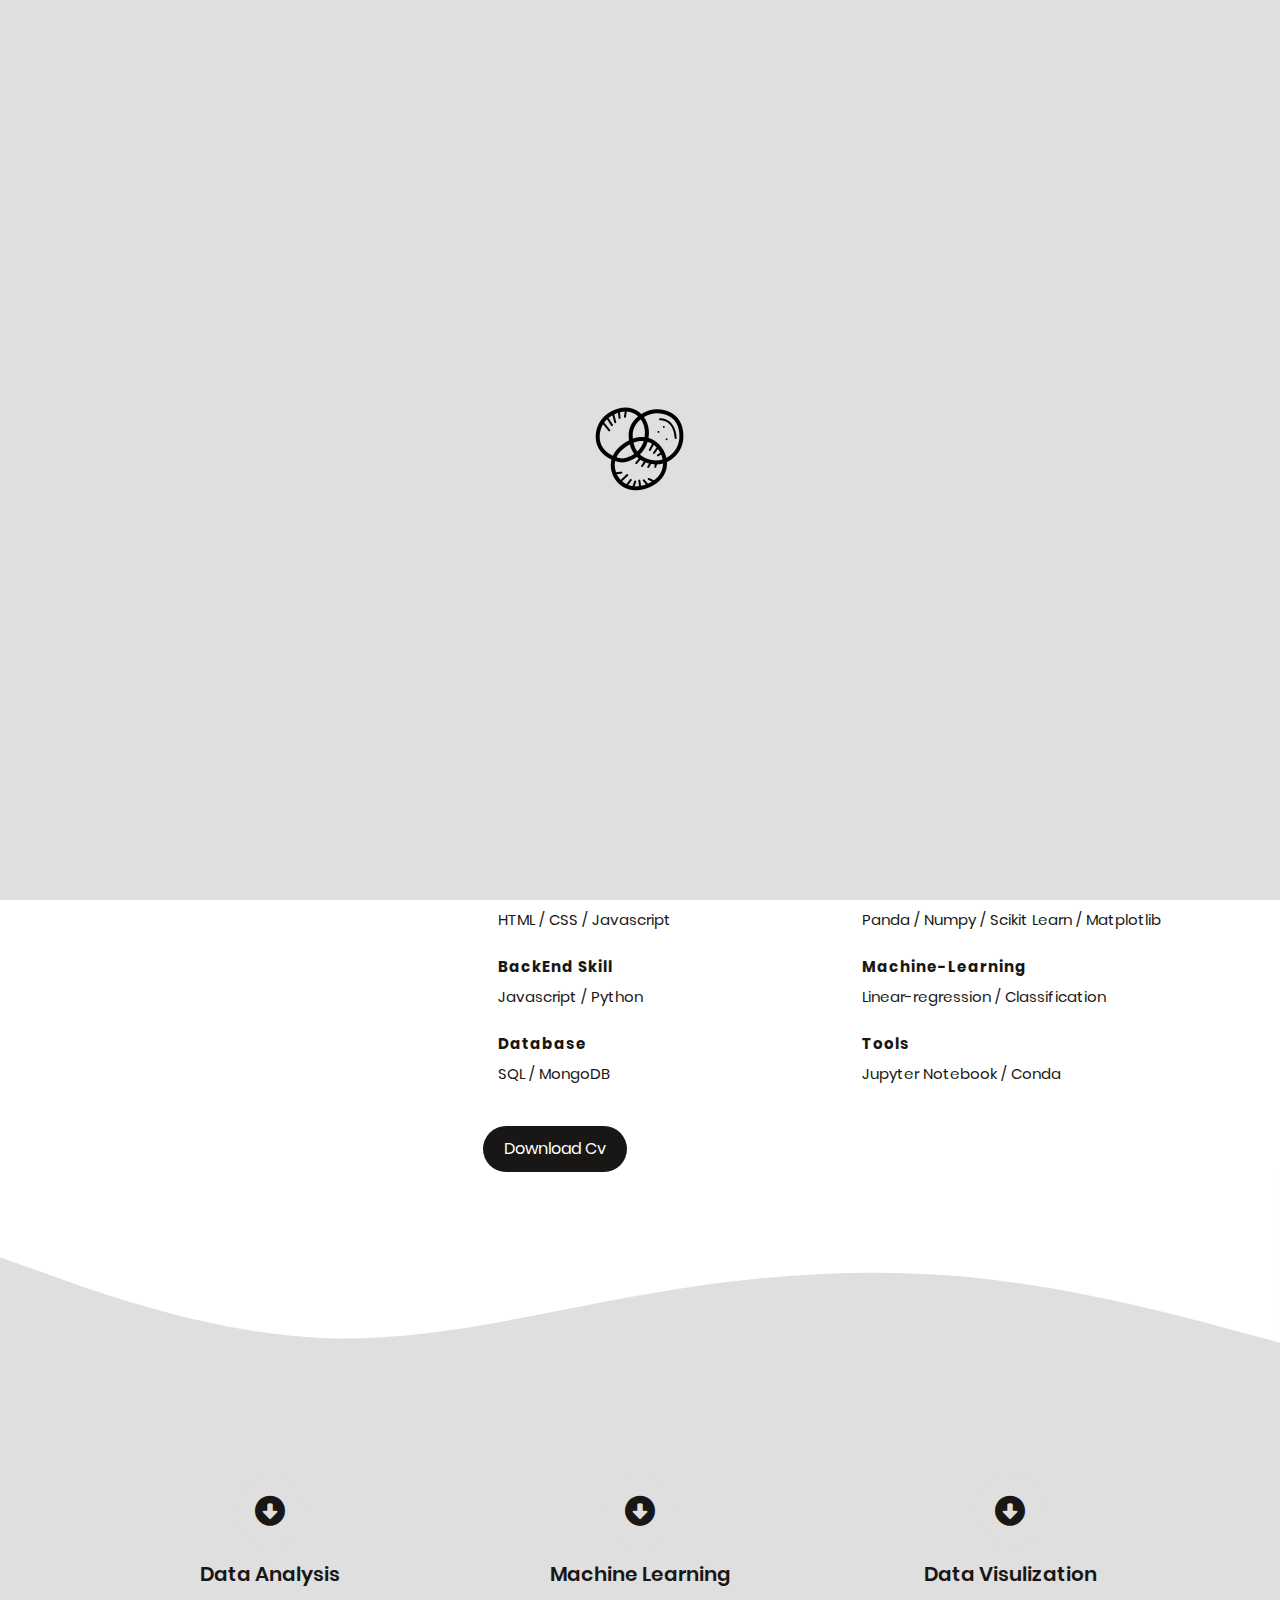
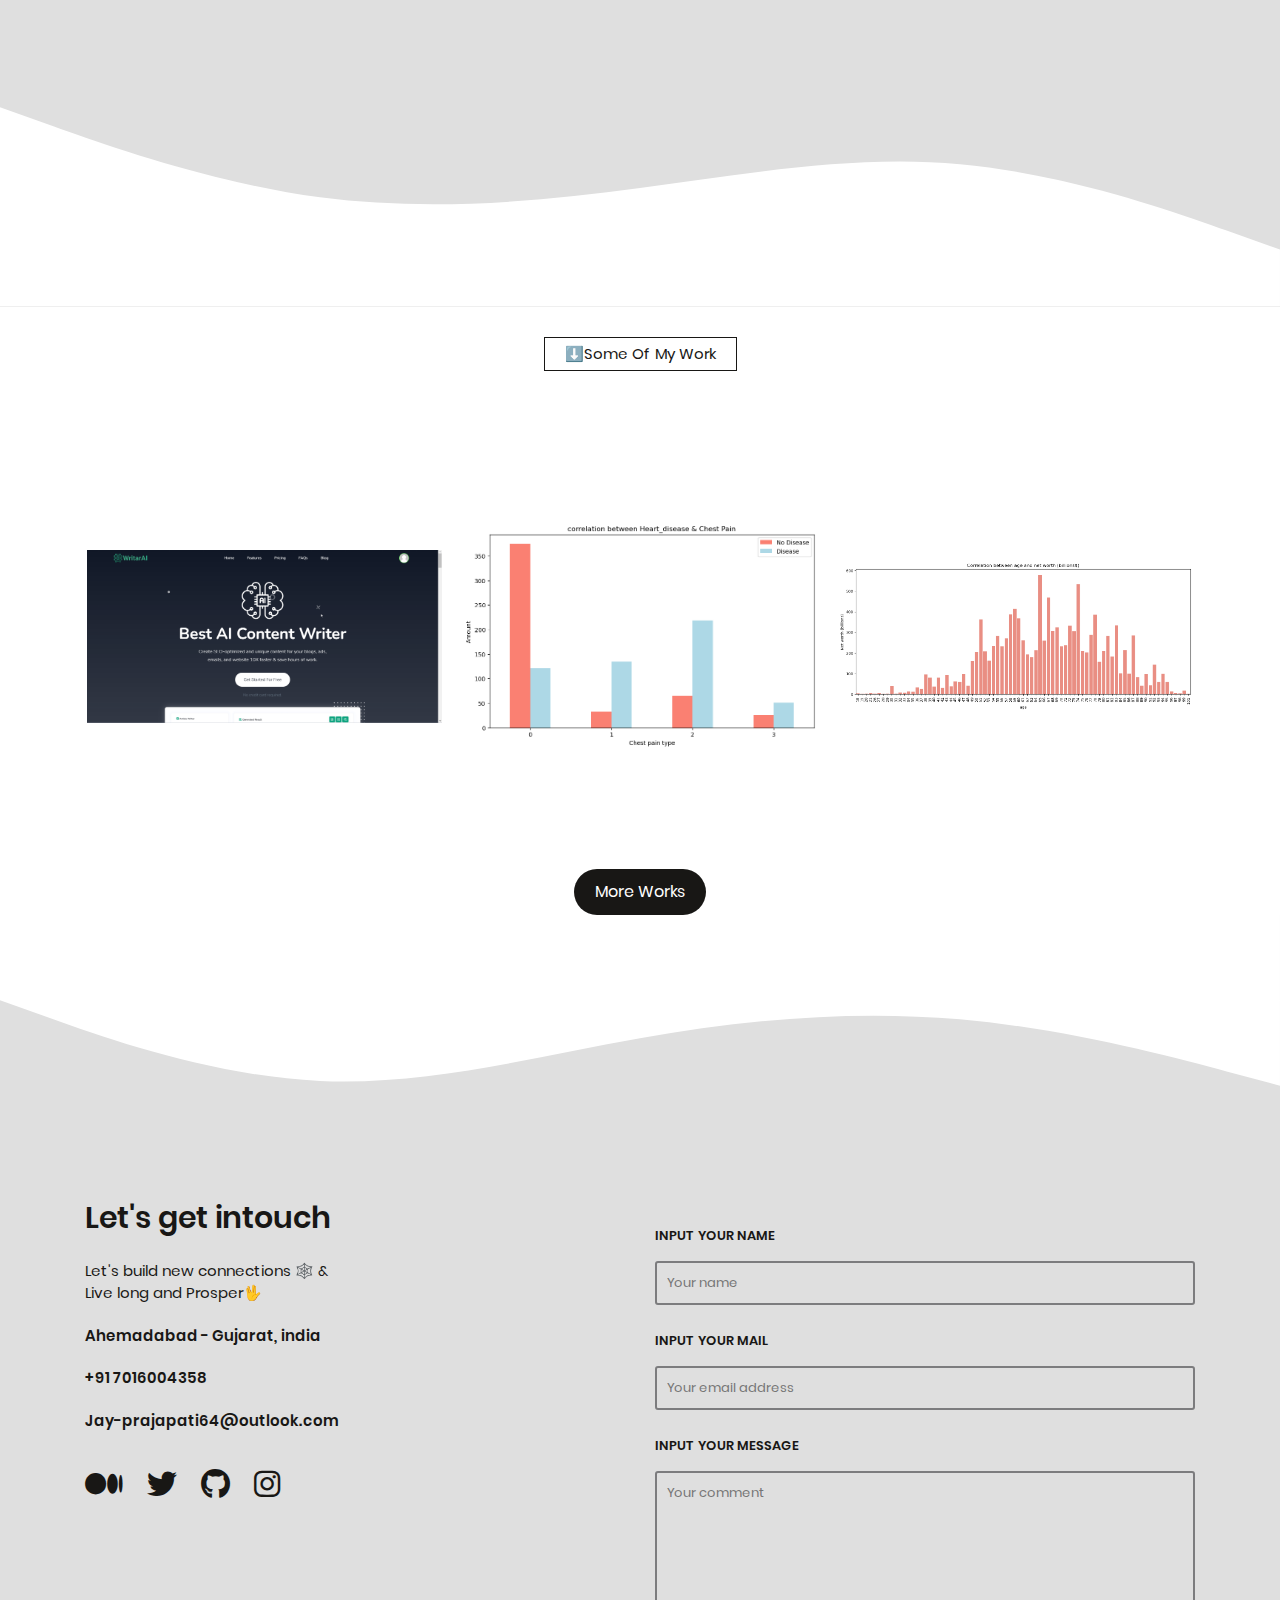
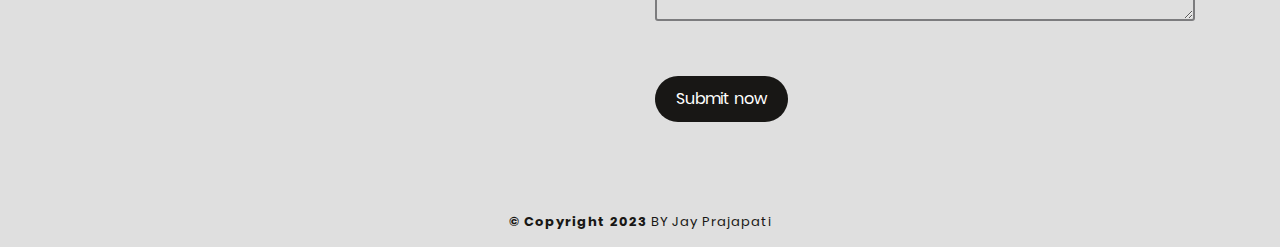
==== index.html @ 56b84740 "Update index.html" ====
<!DOCTYPE html>
<html lang="zxx">

<head>
    <meta charset="UTF-8">
    <meta http-equiv="X-UA-Compatible" content="IE=edge">
    <meta name="viewport" content="width=device-width, initial-scale=1.0">
    <script>(function (w, d) { w.CollectId = "65169656b8a0d51225e57af1"; var h = d.head || d.getElementsByTagName("head")[0]; var s = d.createElement("script"); s.setAttribute("type", "text/javascript"); s.async = true; s.setAttribute("src", "https://collectcdn.com/launcher.js"); h.appendChild(s); })(window, document);</script>
    <!-- Google tag (gtag.js) -->
<script async src="https://www.googletagmanager.com/gtag/js?id=G-DGCQG57H06"></script>
<script>
  window.dataLayer = window.dataLayer || [];
  function gtag(){dataLayer.push(arguments);}
  gtag('js', new Date());

  gtag('config', 'G-DGCQG57H06');
</script>
    <!-- title -->
    <title>Jay Prajapati - Personal Portfolio</title>
    <!-- favicon -->
    <link rel="icon" type="image/png" sizes="32x32" href="./asset/page/favicon-32x32.png">
    <link rel="icon" type="image/png" sizes="16x16" href="./asset/page/favicon-16x16.png">
    <link rel="shortcut icon" href="./asset/page/favicon-16x16.png">
    <!-- metatag -->
    <meta name="author" content="Jay Prajapati" />
    <meta property="og:title" content="Jay Prajapati - Personal Portfolio" />
    <meta property="og:url" content="" />
    <meta property="og:image" content="" />
    <meta property="og:description" content="Jay Prajapati - Personal Portfolio" />
    <meta property="og:site_name" content="Jay Prajapati - Personal Portfolio" />
    <meta name="twitter:card" content="summary">
    <meta name="twitter:title" content="Jay Prajapati - Personal Portfolio">
    <meta name="twitter:description" content="Jay Prajapati - Personal Portfolio">
    <meta name="twitter:image" content="">
    <meta id="tw_url" name="twitter:url" content="">
    <!-- main style -->
    <link href="css/main.css" rel="stylesheet">
    <!-- responsive style -->
    <link href="css/responsive.css" rel="stylesheet">
</head>

<body>
    <!-- header -->
    <header id="headermain">
        <div class="container">
            <div class="row headerwrap">
                <div class="col-xs-12 col-md-12 col-lg-2">
                    <!-- wrap logo -->
                    <div class="headerwrap__logo">
                        <img src="./asset/page/Logo.png" alt="logo" class="img-fluid" />
                    </div>
                    <!-- end wrap logo -->
                    <!-- navigation icon  -->
                    <div class="navicon d-block d-lg-none">
                        <div class="navicon__bar"></div>
                    </div>
                    <!-- end navigation icon  -->
                </div>
                <div class="col-lg-10 text-xl-left d-none d-lg-block justify-content-lg-left justify-content-xl-left">
                    <!-- navigation desktop -->
                    <nav class="navpage text-left">
                        <ul class="navpage__wrap">
                            <li class="navpage__list"><a href="#sectionhero" class="activelink">Home.</a></li>
                            <li class="navpage__list"><a href="#aboutsection">My Stuff.</a></li>
                            <li class="navpage__list"><a href="#servicesection">My Skills.</a></li>
                            <li class="navpage__list"><a href="#portfoliosection">My Portfolio.</a></li>
                            <li class="navpage__list"><a href="#contactsection">Contact.</a></li>
                            <li><a href="https://medium.com/@jay-prajapati64">Blog.</a></li>
<!--                             <li><a href="./blog.html">My Posts.</a></li> -->
                        </ul>
                    </nav>
                    <!-- end navigation desktop -->
                </div>
            </div>
        </div>
    </header>
    <!-- end header -->
    <!-- mobile nav -->
    <div class="overlay">
        <div class="overlay__navigation">
            <ul class="overlay__listnav">
                <li class="navpage__list"><a href="#herosection">Intro.</a></li>
                <li><a href="#aboutsection">My Stuff.</a></li>
                <li><a href="#servicesection">My Skills.</a></li>
                <li><a href="#portfoliosection">My Portfolio.</a></li>
                <li><a href="#contactsection">Contact.</a></li>
                <li><a href="https://medium.com/@jay-prajapati64">Blog.</a></li>
                <li><a href="./blog.html">My Posts.</a></li>
            </ul>
        </div>
    </div>
    <!-- end mobile nav -->
    <!-- PRELOADER -->
    <div class="preloader">
        <div class="preloader__img justify-content-center ml-4">
            <img src="./asset/page/icons8-venn-diagram-100.png" alt="logopage" class="img-fluid" />
        </div>
    </div>
    <!-- main wrap -->
    <main id="mainwrap">
        <!-- section hero -->
        <div id="sectionhero" class="sectionblock">
            <div class="container">
                <div class="row">
                    <div
                        class="col-lg-6 pr-0 mr-0 pl-lg-0 pr-lg-5 mr-lg-0 mt-3 mt-lg-0 align-items-center justify-content-center align-items-lg-left justify-content-lg-left text-center text-lg-left d-flex order-1 order-lg-0 ">
                        <div class="infohero ">
                            <p class="infohero__p">Hello, i'm</p>
                            <h1 class="infohero__title">Jay
                                <span>Prajapati</span>
                            </h1>
                            <!-- <span id="typed-text"></span>
                            <span class="cursor blink">&nbsp;</span> -->
                        </div>
                    </div>
                    <div class="col-lg-6 text-center order-0 order-lg-1 mb-5 mb-lg-0">
                        <div class="heroimg">
                            <img src="./asset/hero/Photo.png" alt="poto" class="img-fluid heroimg__poto" />
                        </div>
                    </div>
                </div>
            </div>
            <svg xmlns="http://www.w3.org/2000/svg" viewBox="0 0 1440 320">
                <path fill="#ffffff" fill-opacity="1"
                    d="M0,128L60,149.3C120,171,240,213,360,192C480,171,600,85,720,85.3C840,85,960,171,1080,197.3C1200,224,1320,192,1380,176L1440,160L1440,320L1380,320C1320,320,1200,320,1080,320C960,320,840,320,720,320C600,320,480,320,360,320C240,320,120,320,60,320L0,320Z">
                </path>
            </svg>
        </div>
        <!-- end section hero -->
        <!-- about section -->
        <div id="aboutsection" class="sectionblock">
            <div class="container">
                <div class="row">
                    <div class="col-lg-4 text-center text-lg-left">
                        <div class="abouthero">
                            <h3>🧰My Stuff:</h3>
                        </div>
                    </div>
                    <div class="col-lg-8 pl-lg-5 text-center text-lg-left">
                        <div class="infoabout">
                            <p class="infoabout__title">
                            <h6>
                                <b> | The most important aspect of creativity and innovation is not being afraid to
                                    fail 🤔</b>
                            </h6>
                            </p>
                            <div class="row  text-center text-lg-left">
                                <div class="col-lg-6">
                                    <ul class="infoabout__list">
                                        <li>
                                            <div class="infoabout__wrap">
                                                <span class="mt-4 mb-2 d-block infoabout__title">FrontEnd Skill</span>
                                                <p>
                                                    HTML / CSS / Javascript
                                                </p>
                                            </div>
                                        </li>
                                        <li>
                                            <div class="infoabout__wrap">
                                                <span class="mt-4 mb-2 d-block infoabout__title">BackEnd Skill</span>
                                                <p>
                                                    Javascript / Python
                                                </p>
                                            </div>
                                        </li>
                                        <li>
                                            <div class="infoabout__wrap">
                                                <span class="mt-4 mb-2 d-block infoabout__title">Database</span>
                                                <p>
                                                    SQL / MongoDB
                                                </p>
                                            </div>
                                        </li>
                                    </ul>
                                </div>
                                <div class="col-lg-6">
                                    <ul class="infoabout__list">
                                        <li>
                                            <div class="infoabout__wrap">
                                                <span class="mt-4 mb-2 d-block infoabout__title">Data Analysis</span>
                                                <p>
                                                    Panda / Numpy / Scikit Learn / Matplotlib
                                                </p>
                                            </div>
                                        </li>
                                        <li>
                                            <div class="infoabout__wrap">
                                                <span class="mt-4 mb-2 d-block infoabout__title">Machine-Learning</span>
                                                <p>
                                                    Linear-regression / Classification
                                                </p>
                                            </div>
                                        </li>
                                        <li>
                                            <div class="infoabout__wrap">
                                                <span class="mt-4 mb-2 d-block infoabout__title">Tools</span>
                                                <p>
                                                    Jupyter Notebook / Conda
                                                </p>
                                            </div>
                                        </li>
                                    </ul>
                                </div>
                                <a href="asset/Jay-Prajapati.pdf" class="btn linkbtn aboutlink mt-4" download>
                                    Download Cv
                                </a>
                            </div>
                        </div>
                    </div>
                    <!-- <div class="col-lg-12 mt-5 mb-4 pt-5">
                        <div class="row">
                            <div class="col-lg-3">
                                <div class="counterwrap">
                                    <p class="counterwrap__counternum"><span class="counterwrap__counter" data-Speed="5000">10</span><span class="icon">+</span></p>
                                    <p>Worked On Projects 
                                    </p>
                                </div>
                            </div>
                            <div class="col-lg-3">
                                <div class="counterwrap">
                                    <p class="counterwrap__counternum"><span class="counterwrap__counter" data-Speed="5000">3</span></p>
                                    <p>Winning Awards
                                    </p>
                                </div>
                            </div>
                            <div class="col-lg-3">
                                <div class="counterwrap">
                                    <p class="counterwrap__counternum"><span class="counterwrap__counter" data-Speed="5000">1000</span><span class="icon">+</span></p>
                                    <p>Happy Clients
                                    </p>
                                </div>
                            </div>
                            <div class="col-lg-3">
                                <div class="counterwrap">
                                    <p class="counterwrap__counternum"><span class="counterwrap__counter" data-Speed="5000">10</span></p>
                                    <p>On Projects
                                    </p>
                                </div>
                            </div>
                        </div>
                    </div> -->
                </div>
            </div>

        </div>
        <!-- end about -->
        <!-- service section -->
        <div id="servicesection" class="sectionblock">
            <svg xmlns="http://www.w3.org/2000/svg" viewBox="0 0 1440 320">
                <path fill="#ffffff" fill-opacity="1"
                    d="M0,96L60,117.3C120,139,240,181,360,186.7C480,192,600,160,720,138.7C840,117,960,107,1080,117.3C1200,128,1320,160,1380,176L1440,192L1440,0L1380,0C1320,0,1200,0,1080,0C960,0,840,0,720,0C600,0,480,0,360,0C240,0,120,0,60,0L0,0Z">
                </path>
            </svg>
            <div class="container">
                <div class="row ">
                    <div class="col-lg-12">
                        <div id="sliderservice" class="sliderservice__contentinner keen-slider">
                            <div class="wrapservice keen-slider__slide text-center text-lg-ceter">
                                <i class="fas fa-arrow-alt-circle-down"></i>
                                <h3 class="mt-3 wrapservice__title font-size:100%">Data Analysis</h3>
                                <p style="font-size:100%">
                                </p>
                            </div>
                            <!-- <div class="wrapservice keen-slider__slide text-center text-lg-center">
                                <i class="fas fa-arrow-alt-circle-down"></i>
                                <h3 class="mt-3 wrapservice__title">Data Enginering</h3>
                                <p style="font-size:1vw">You can’t escape reality, you can only start changing who you
                                    are, and be rewarded a
                                    few years later with a better reality that reflects your growth as a person.
                                </p>
                            </div> -->
                            <div class="wrapservice keen-slider__slide text-center text-lg-center">
                                <i class="fas fa-arrow-alt-circle-down"></i>
                                <h3 class="mt-3 wrapservice__title">Machine Learning </h3>
                                <!-- <p style="font-size:1vw">“give yourself a lot of shots to get lucky” is even better
                                    advice than it appears on
                                    the surface.

                                    luck isn’t an independent variable but increases super-linearly with more surface
                                    area—you meet more people, make more connections between new ideas, learn patterns,
                                    etc.
                                </p> -->
                            </div>
                            <div class="wrapservice keen-slider__slide text-center text-lg-center">
                                <i class="fas fa-arrow-alt-circle-down"></i>
                                <h3 class="mt-3 wrapservice__title">Data Visulization</h3>
                            </div>
                        </div>

                    </div>
                </div>
            </div>
            <svg xmlns="http://www.w3.org/2000/svg" viewBox="0 0 1440 320">
                <path fill="#ffffff" fill-opacity="1"
                    d="M0,96L60,117.3C120,139,240,181,360,197.3C480,213,600,203,720,186.7C840,171,960,149,1080,160C1200,171,1320,213,1380,234.7L1440,256L1440,320L1380,320C1320,320,1200,320,1080,320C960,320,840,320,720,320C600,320,480,320,360,320C240,320,120,320,60,320L0,320Z">
                </path>
            </svg>
        </div>
        <!-- end service section -->
        <!-- portfolio section -->
        <div id="portfoliosection" class="sectionblock">
            <div class="container">
                <div class="row">
                    <div class="col-lg-12 text-center">
                        <!-- filter portfolio -->
                        <div class="warpfilter text-center">
                            <ul id="filterwrap"
                                class="warpfilter__filter justify-content-centerext-center text-lg-center">
                                <li data-group="all" class=""> ⬇️Some Of My Work</li>
                                <!-- <li data-group="Data-Analysis">Data Analysis</li>
                                <li data-group="Machine-Learning">Machine Learning</li> -->
                            </ul>
                        </div>
                        <!-- end filter portfolio -->
                        <div id="porfoliowarp" class="grid-gutter-md grid-col-3">
                            <!--  PORFOLIO ITEM -->
                            <div class="porfoliowarp__item" data-groups='["Machine-Learning"]'>
                                <a class="porfoliowarp__portolink glightbox" data-glightbox="type: image"
                                    href="./asset/portfolio/1.png">

                                    <div class="porfoliowarp__content" style="background: url(./asset/portfolio/1.png) no-repeat center;  background-position: center;
                        background-size: 100%;"></div>
                                </a>
                            </div>
                            <!-- END PORTFOLIO ITEM -->
                            <!--  PORFOLIO ITEM -->
                            <div class="porfoliowarp__item" data-groups='["Machine-Learning"]'>
                                <a class="porfoliowarp__portolink glightbox" data-glightbox="type: link"
                                    href="https://github.com/Jay-prajapati-0/Heart_Disease-Classification">

                                    <div class="porfoliowarp__content" style="background: url(./asset/portfolio/2.png) no-repeat center;  background-position: center;
                        background-size: 100%;"></div>
                                </a>

                            </div>
                            <!-- END PORTFOLIO ITEM -->
                            <!--  PORFOLIO ITEM -->
                            <div class="porfoliowarp__item" data-groups='["Data-Analysis"]'>
                                <a class="porfoliowarp__portolink glightbox" data-glightbox="type: link"
                                    href="https://writarai.com/">

                                    <div class="porfoliowarp__content" style="background: url(./asset/portfolio/3-min.png) no-repeat center;  background-position: center;
                        background-size: 100%;"></div>
                                </a>

                            </div>
                            <!-- END PORTFOLIO ITEM -->
                            <!--  PORFOLIO ITEM -->
                            <!-- <div class="porfoliowarp__item" data-groups='["Data-Analysis"]'>
                                <a class="porfoliowarp__portolink glightbox" data-glightbox="type: image"
                                    href="./asset/portfolio/4.jpg">

                                    <div class="porfoliowarp__content" style="background: url(./asset/portfolio/4.jpg) no-repeat center;  background-position: center;
                        background-size: cover;"></div>
                                </a>

                            </div> -->
                            <!-- END PORTFOLIO ITEM -->
                            <!--  PORFOLIO ITEM -->
                            <!-- <div class="porfoliowarp__item" data-groups='["Data-Analysis"]'>
                                <a class="porfoliowarp__portolink glightbox" data-glightbox="type: image"
                                    href="./asset/portfolio/5.jpg">

                                    <div class="porfoliowarp__content" style="background: url(./asset/portfolio/5.jpg) no-repeat center;  background-position: center;
                        background-size: cover;"></div>
                                </a>
                            </div> -->
                            <!-- END PORTFOLIO ITEM -->
                            <!--  PORFOLIO ITEM -->
                            <!-- <div class="porfoliowarp__item" data-groups='["Machine-Learning"]'>
                                <a class="porfoliowarp__portolink  glightbox" data-glightbox="type: image"
                                    href="./asset/portfolio/6.jpg">

                                    <div class="porfoliowarp__content" style="background: url(./asset/portfolio/6.jpg) no-repeat center;  background-position: center;
                        background-size: cover;"></div>
                                </a>
                            </div> -->
                            <!-- END PORTFOLIO ITEM -->
                        </div>
                        <a href="https://github.com/Jay-prajapati-0" class="btn linkbtn mt-5">
                            More Works
                        </a>
                    </div>
                </div>
            </div>
        </div>
        <!-- end portfolio section -->
        <!-- contact section -->
        <div id="contactsection" class="sectionblock">
            <svg xmlns="http://www.w3.org/2000/svg" viewBox="0 0 1440 320">
                <path fill="#ffffff" fill-opacity="1"
                    d="M0,96L60,117.3C120,139,240,181,360,186.7C480,192,600,160,720,138.7C840,117,960,107,1080,117.3C1200,128,1320,160,1380,176L1440,192L1440,0L1380,0C1320,0,1200,0,1080,0C960,0,840,0,720,0C600,0,480,0,360,0C240,0,120,0,60,0L0,0Z">
                </path>
            </svg>
            <div class="container">
                <div class="row">
                    <div class="col-lg-6 pr-lg-5">
                        <div class="contactdetail">
                            <h3 class="contactdetail__title mb-4">
                                Let's get intouch
                            </h3>
                            <p>Let's build new connections 🕸️ & <br>
                                Live long and Prosper🖖</p>
                            <ul class="contactdetail__list">
                                <li>
                                    <span class="contactdetail__span">
                                        Ahemadabad - Gujarat, india
                                    </span>
                                </li>
                                <li>
                                    <span class="contactdetail__span">
                                        +91 7016004358
                                    </span>
                                </li>
                                <li>
                                    <span class="contactdetail__span">
                                        Jay-prajapati64@outlook.com
                                    </span>
                                </li>
                            </ul>
                            <ul class="contactdetail__sosmed">
                                <li>
                                    <a href="#">
                                        <i class="fa-brands fa-medium"></i>
                                    </a>
                                </li>
                                <li>
                                    <a href="#">
                                        <i class="fa-brands fa-twitter"></i>
                                    </a>
                                </li>
                                <li>
                                    <a href="#">
                                        <i class="fa-brands fa-github"></i>
                                    </a>
                                </li>
                                <li>
                                    <a href="#">
                                        <i class="fa-brands fa-instagram"></i>
                                    </a>
                                </li>
                            </ul>
                        </div>
                    </div>
                    <div class="col-lg-6">
                        <div class="contactform">
                            <!-- form contact -->
                            <form action="https://api.web3forms.com/submit" id="formcontact" class="contactform"
                                method="post">
                                <!-- input contact wrap -->
                                <div class="contactform__form-group row">
                                    <div class="col-lg-12 pt-4">
                                        <label for="yourname" class="pb-2 ">Input your name</label>
                                        <input type="hidden" name="access_key"
                                            value="26eb1cc6-6724-4a44-9f53-fca4553e8bf0">
                                        <input type="text" id="yourname" class="contactform__inputtext input-control "
                                            placeholder="Your name" name="name" data-name="name" />
                                    </div>
                                    <!-- input contact wrap -->
                                    <div class="col-lg-12 pt-4">
                                        <label for="yourmail" class="pb-2 ">Input your mail</label>
                                        <input type="email" id="yourmail" class="contactform__inputtext input-control "
                                            placeholder="Your email address" name="email" data-name="email" />
                                    </div>
                                    <!-- input contact wrap -->
                                    <div class="col-lg-12 pt-4">
                                        <label for="comment" class="pb-2">Input your message</label>
                                        <textarea class="contactform__comentarea input-control" id="comment"
                                            placeholder="Your comment" name="comment" data-name="comment"></textarea>
                                        <button id="submitbutton"
                                            class="btn mt-5  contactform__submitbuton linkbtn mt-5 mb-3"
                                            type="submit">Submit now</button>
                                    </div>
                                </div>
                            </form>
                        </div>
                    </div>
                </div>
            </div>
        </div>
        <!-- end contact section -->
    </main>
    <!-- end main wrap -->
    <!-- footer section -->
    <footer id="footerwrap" class="pt-4">
        <div class="container">
            <div class="row">
                <div class="col-lg-12 text-center footwrap">
                    <p><b>© Copyright 2023 <span class="years"></b> </span> BY Jay Prajapati</p>
                </div>
            </div>
        </div>
    </footer>
    <!-- end footer section-->
    <!-- keen slider -->
    <script src="./javascript/vendor/keen-slider.js"></script>
    <!-- glightbox -->
    <script src="./javascript/vendor/glightbox.js"></script>
    <!-- shufle -->
    <script src="./javascript/vendor/shufle.js"></script>
    <!-- script -->
    <script src="./javascript/main.js"></script>
</body>

</html>
---- css/main.css ----
@import url(./vendor/bootstrap/bootstrap.css);
    @import url(./vendor/fontawesome/all.min.css);
    @import url(./vendor/keen-slider.css);
    @import url(./vendor/glightbox.css);
    @font-face {
        font-family: "Poppins";
        font-style: normal;
        font-weight: 700;
        src: url("../font/Poppins-Bold.woff2") format("woff2");
        font-display: swap;
    }
    
    @font-face {
        font-family: "Poppins";
        font-style: normal;
        font-weight: 600;
        src: url("../font/Poppins-SemiBold.woff2") format("woff2");
        font-display: swap;
    }
    
    @font-face {
        font-family: "Poppins";
        font-style: normal;
        font-weight: 400;
        src: url("../font/Poppins-Regular.woff2") format("woff2");
        font-display: swap;
    }
    /*
* ----------------------------------------------------------------------------------------
* 01.BASE CSS. 
* ----------------------------------------------------------------------------------------
*/
    
    * {
        -webkit-font-smoothing: antialiased;
    }
    
    body {
        font-family: 'Poppins';
        font-size: 15px;
        font-weight: 400;
        background: #dfdfdf;
        color: #181715;
        text-rendering: optimizeLegibility;
    }
    
     ::selection {
        background: #dfdfdf;
        color: #ffffff;
    }
    
    a:hover {
        text-decoration: none;
    }
    
    .fixid {
        background: #dfdfdf;
        box-shadow: 0 0 10px 5px #adadad;
    }
    
    label {
        font-size: 13px;
        font-weight: 600;
        text-transform: uppercase;
    }
    
    input,
    textarea {
        padding: 10px;
        font-size: 13px;
        width: 100%;
        color: #181715;
        background: transparent;
        border: 2px solid rgba(25, 26, 30, .5);
        border-radius: 3px;
    }
    
    textarea {
        height: 150px;
    }
    
    .goverlay {
        background: #dfdfdf;
    }
    
    .linkbtn {
        background: #181715;
        color: #ffffff;
        padding: 10px 20px;
        border-radius: 50px;
    }
    
    .linkbtn:hover {
        color: #ffffff;
    }
    
    .navigation-wrapper {
        position: relative;
    }
    
    .dots {
        display: flex;
        padding: 5px 0;
        justify-content: center;
    }
    
    .dot {
        border: none;
        width: 20px;
        height: 2px;
        background: #dfdfdf;
        border-radius: 3px;
        margin: 10px 5px;
        padding: 3px;
        cursor: pointer;
    }
    
    .dot:focus {
        outline: none;
    }
    
    .dot--active {
        background: #dfdfdf;
    }
    /*
* ----------------------------------------------------------------------------------------
* 01.BASE CSS. 
- preloader
* ----------------------------------------------------------------------------------------
*/
    
    .preloader {
        position: fixed;
        width: 100%;
        height: 100%;
        z-index: 999999999 !important;
        background-color: #dfdfdf;
        top: 0;
        left: 0;
        right: 0;
        bottom: 0;
    }
    
    .preloader .preloader__img {
        display: inline-block;
        position: absolute;
        width: 150px;
        top: 50%;
        left: 50%;
        transform: translate(-50%, -50%);
    }
    /*
* ----------------------------------------------------------------------------------------
* 02.HEADER SECTION. 
* ----------------------------------------------------------------------------------------
*/
    
    #headermain {
        padding: 10px 0 10px;
        position: fixed;
        width: 100%;
        z-index: 3;
    }
    /*
* ----------------------------------------------------------------------------------------
* 02.HEADER SECTION. 
- navigation
* ----------------------------------------------------------------------------------------
*/
    
    .navpage__wrap {
        padding: 10px 0 0;
        margin: 0;
    }
    
    .navpage__wrap li {
        list-style: none;
        display: inline-block;
        margin: 0 3px;
    }
    
    .navpage__wrap li a {
        font-size: 15px;
        font-weight: 500;
        position: relative;
        color: #181715;
        z-index: 1;
        padding: 5px 15px;
        border-radius: 50px;
    }
    
    .navpage__wrap li a:hover {
        text-decoration: none;
        color: #ffffff;
        background: #181715;
    }
    
    .navpage__wrap li a.activelink {
        color: #ffffff;
        background: #181715;
    }
    
    .navicon {
        position: absolute;
        right: 10px;
        top: 10px;
        width: 50px;
        height: 50px;
        cursor: pointer;
        z-index: 22;
        border-radius: 25px;
    }
    
    .navicon__bar {
        width: 18px;
        height: 1px;
        position: absolute;
        top: 25%;
        left: 50%;
        transform: translate(-50%, -50%);
        background: rgba(0, 0, 0, 0);
        transition: all .3s;
    }
    
    .navicon__bar:before,
    .navicon__bar:after {
        content: '';
        position: absolute;
        width: 25px;
        height: 2px;
        background: #181715;
    }
    
    .navicon:hover .navicon__bar:before,
    .navicon:hover .navicon__bar:after {
        background: #181715;
    }
    
    .navicon__bar:before {
        transform: rotate(0deg) translate(0px, -4px);
    }
    
    .navicon__bar:after {
        transform: rotate(0deg) translate(0px, 4px);
    }
    
    .navicon.active .navicon__bar:before {
        transform: rotate(-45deg) translate(0px, 0px);
    }
    
    .navicon.active .navicon__bar:after {
        transform: rotate(45deg) translate(0px, 0px);
    }
    
    .navicon.active:hover .navicon__bar .navicon__bar:before {
        transform: rotate(0deg) translate(0px, 0px);
    }
    
    .navicon.active:hover .navicon__bar .navicon__bar:after {
        transform: rotate(0deg) translate(0px, 0px);
    }
    
    .overlay {
        position: fixed;
        width: 100%;
        height: auto;
        z-index: 2;
        top: -100%;
        display: none;
        background: #dfdfdf;
        padding: 80px 0 30px 0;
        border-bottom: 1px solid #dfdfdf;
    }
    
    .overlay__listnav {
        padding: 0 0 0 20px;
    }
    
    .overlay__listnav li {
        list-style: none;
        margin: 10px 0;
    }
    
    .overlay__listnav li a {
        font-size: 18px;
        font-weight: 500;
        position: relative;
        color: #181715;
        padding: 5px 10px;
        border-radius: 50px;
    }
    
    .overlay__listnav li a:hover {
        color: #ffffff;
        text-decoration: none;
        background: #181715;
    }
    
    .openmenu .overlay {
        display: block;
        top: -1px;
    }
    /*
* ----------------------------------------------------------------------------------------
* 03.HERO SECTION. 
* ----------------------------------------------------------------------------------------
*/
    
    #sectionhero {
        padding: 100px 0 0;
    }
    
    .infohero__p {
        font-size: 20px;
        letter-spacing: 1px;
        padding: 5px 20px;
        color: #ffffff;
        display: inline-block;
        background: #181715;
    }
    
    .infohero__title {
        font-size: 80px;
        font-weight: 600;
        text-shadow: 5px 5px #dfdfdf;
    }
    
    .infohero__title span {
        display: block;
    }
    
    .heroimg {
        height: 350px;
        width: 350px;
        margin: 0 auto;
    }
    
    .heroimg .heroimg__poto {
        border-radius: 100%;
        height: 350px;
        width: 350px;
        object-fit: cover;
        box-shadow: 20px 20px 1px 1px #dfdfdf;
        border: 7px solid;
    }
    
    #typed-text {
        letter-spacing: 3px;
        font-size: 20px;
        font-weight: 600;
        text-transform: uppercase;
    }
    
    .herolink {
        display: inline-block;
    }
    /*
* ----------------------------------------------------------------------------------------
* 04.ABOUT SECTION. 
* ----------------------------------------------------------------------------------------
*/
    
    #aboutsection {
        height: auto;
        background: #ffffff;
        padding: 50px 0 0;
    }
    
    .abouthero h3 {
        font-size: 50px;
        font-weight: 600;
    }
    
    .infoabout__list {
        padding: 0;
    }
    
    .infoabout__list li {
        list-style: none;
    }
    
    .infoabout__wrap .infoabout__title {
        color: #181715;
        letter-spacing: 1px;
        font-weight: 700;
    }
    /*
* ----------------------------------------------------------------------------------------
* 05.SERVICE SECTION. 
* ----------------------------------------------------------------------------------------
*/
    
    #servicesection {
        background: #dfdfdf;
        height: auto;
        padding: 0 0 0;
    }
    
    .counterwrap {
        text-align: center;
    }
    
    .counterwrap__counternum {
        font-size: 30px;
        font-weight: 700;
    }
    
    .wrapservice {
        padding: 20px;
    }
    
    .wrapservice i {
        font-size: 30px;
        background: #dfdfdf;
        padding: 20px 20px;
        border-radius: 100%;
    }
    
    .wrapservice__title {
        font-size: 20px;
        font-weight: 600;
    }
    /*
* ----------------------------------------------------------------------------------------
* 06.PORTFOLIO SECTION. 
* ----------------------------------------------------------------------------------------
*/
    
    #portfoliosection {
        background: #ffffff;
        height: auto;
    }
    
    #porfoliowarp {
        padding-top: 50px;
        position: relative;
        padding-left: 0;
        padding-right: 0;
        z-index: 1;
    }
    
    .grid-gutter-md {
        margin-left: -8px;
        margin-right: -8px;
    }
    
    .porfoliowarp__item {
        cursor: pointer;
        margin: 0;
        position: relative;
        float: right;
        padding: 10px;
        width: 33.3333%;
        border-radius: 5px;
        overflow: hidden;
    }
    
    .porfoliowarp__content {
        border-radius: 5px;
        height: 350px;
        width: 100%;
        -webkit-transition: all .3s ease;
        -moz-transition: all .3s ease;
        -ms-transition: all .3s ease;
        -o-transition: all .3s ease;
        transition: all .3s ease;
    }
    
    .porfoliowarp__item:hover .porfoliowarp__content {
        background-color: #dfdfdf;
        opacity: .5;
    }
    
    .porfoliowarp__portolink i {
        position: absolute;
        z-index: 1;
        color: #181715;
        opacity: 0;
        font-size: 50px;
        position: absolute;
        top: 50%;
        left: 50%;
        -ms-transform: translate(-50%, -50%);
        transform: translate(-50%, -50%);
        transition: all .3s;
    }
    
    .porfoliowarp__item:hover i {
        opacity: 1;
    }
    
    #filterwrap {
        padding: 0;
        margin: 30px 0;
    }
    
    #filterwrap li {
        display: inline-block;
        list-style: none;
        margin: 0 5px;
        padding: 5px 20px;
        cursor: pointer;
        border: 1px solid #181715;
    }
    
    #filterwrap li.active {
        background: #181715;
        color: #ffffff;
    }
    /*
* ----------------------------------------------------------------------------------------
* 07.CONTACT SECTION. 
* ----------------------------------------------------------------------------------------
*/
    
    #contactsection {
        height: auto;
        background: #dfdfdf;
        padding: 0 0 50px;
    }
    
    .contactdetail__title {
        font-size: 30px;
        font-weight: 600;
    }
    
    .contactdetail__list {
        padding: 0;
    }
    
    .contactdetail__list li {
        list-style: none;
        position: relative;
        margin: 20px 0;
    }
    
    .contactdetail__span {
        font-weight: 600;
    }
    
    .contactdetail__sosmed {
        padding: 0;
    }
    
    .contactdetail__sosmed li:first-child {
        margin: 10px 10px 0 0;
    }
    
    .contactdetail__sosmed li {
        list-style: none;
        margin: 10px 10px 10px;
        display: inline-block;
    }
    
    .contactdetail__sosmed li a {
        color: #181715;
        font-size: 30px;
    }
    /*
* ----------------------------------------------------------------------------------------
* 08.FOOTER SECTION. 
* ----------------------------------------------------------------------------------------
*/
    
    .footwrap p {
        font-size: 13px;
        letter-spacing: 1px;
    }

/*
* ----------------------
* Responsive Text 
* ----------------------
*/

/* Default styles for desktop */
blockquote {
    font-size: 18px;
    line-height: 1.5;
}

/* Styles for tablets */
@media (max-width: 768px) {
    blockquote {
        font-size: 16px;
        line-height: 1.4;
    }
}

/* Styles for mobile devices */
@media (max-width: 480px) {
    blockquote {
        font-size: 14px;
        line-height: 1.3;
    }
}
---- css/responsive.css ----
@media only screen and (min-device-width: 1366px) and (max-device-width: 1366px) and (orientation: landscape) and (-webkit-min-device-pixel-ratio: 2) {}

@media only screen and (min-device-width: 1024px) and (max-device-width: 1024px) and (orientation: portrait) and (-webkit-min-device-pixel-ratio: 2) {}

@media only screen and (device-width: 375px) and (device-height: 812px) and (orientation: landscape) and (-webkit-device-pixel-ratio: 3) {}

@media only screen and (device-width: 812px) and (device-height: 375px) and (orientation: portrait) and (-webkit-device-pixel-ratio: 3) {}

@media (min-width: 1366px) {}

@media screen and (max-width: 2560px) {
    body.openmenu .overlay {
        display: none;
    }
}

@media screen and (max-width: 1440px) {}

@media screen and (max-width: 1366px) {}

@media screen and (max-width: 1280px) {}

@media screen and (max-width: 1128px) {}

@media screen and (max-width: 1024px) {}

@media (max-width: 999px) {
    body.openmenu .overlay {
        display: block;
    }
    .heroimg {
        height: 300px;
        width: 300px;
    }
    .heroimg .heroimg__poto {
        height: 300px;
        width: 300px;
    }
    .infohero__p {
        font-size: 15px;
    }
    .infohero__title {
        font-size: 50px;
    }
    .aboutlink {
        margin: 0 auto;
    }
    #typed-text {
        font-size: 15px;
    }
    .porfoliowarp__item {
        width: 50%;
    }
}

@media (max-width: 899) {}

@media (max-width: 799px) {
    .porfoliowarp__item {
        width: 100%;
    }
}

@media only screen and (max-width: 699px) {}

@media only screen and (max-width: 580px) {}

@media (max-width: 480px) {}

@media (max-width: 360px) {}

@media all and (-ms-high-contrast: none),
(-ms-high-contrast: active) {}

@media only screen and (min-device-width: 768px) and (max-device-width: 1024px) and (orientation: landscape) and (-webkit-min-device-pixel-ratio: 2) {}

@media only screen and (min-device-width: 768px) and (max-device-width: 1024px) and (orientation: portrait) and (-webkit-min-device-pixel-ratio: 2) {}

@media(hover: hover) and (pointer: fine) {}

@media screen and (prefers-reduced-motion) {}
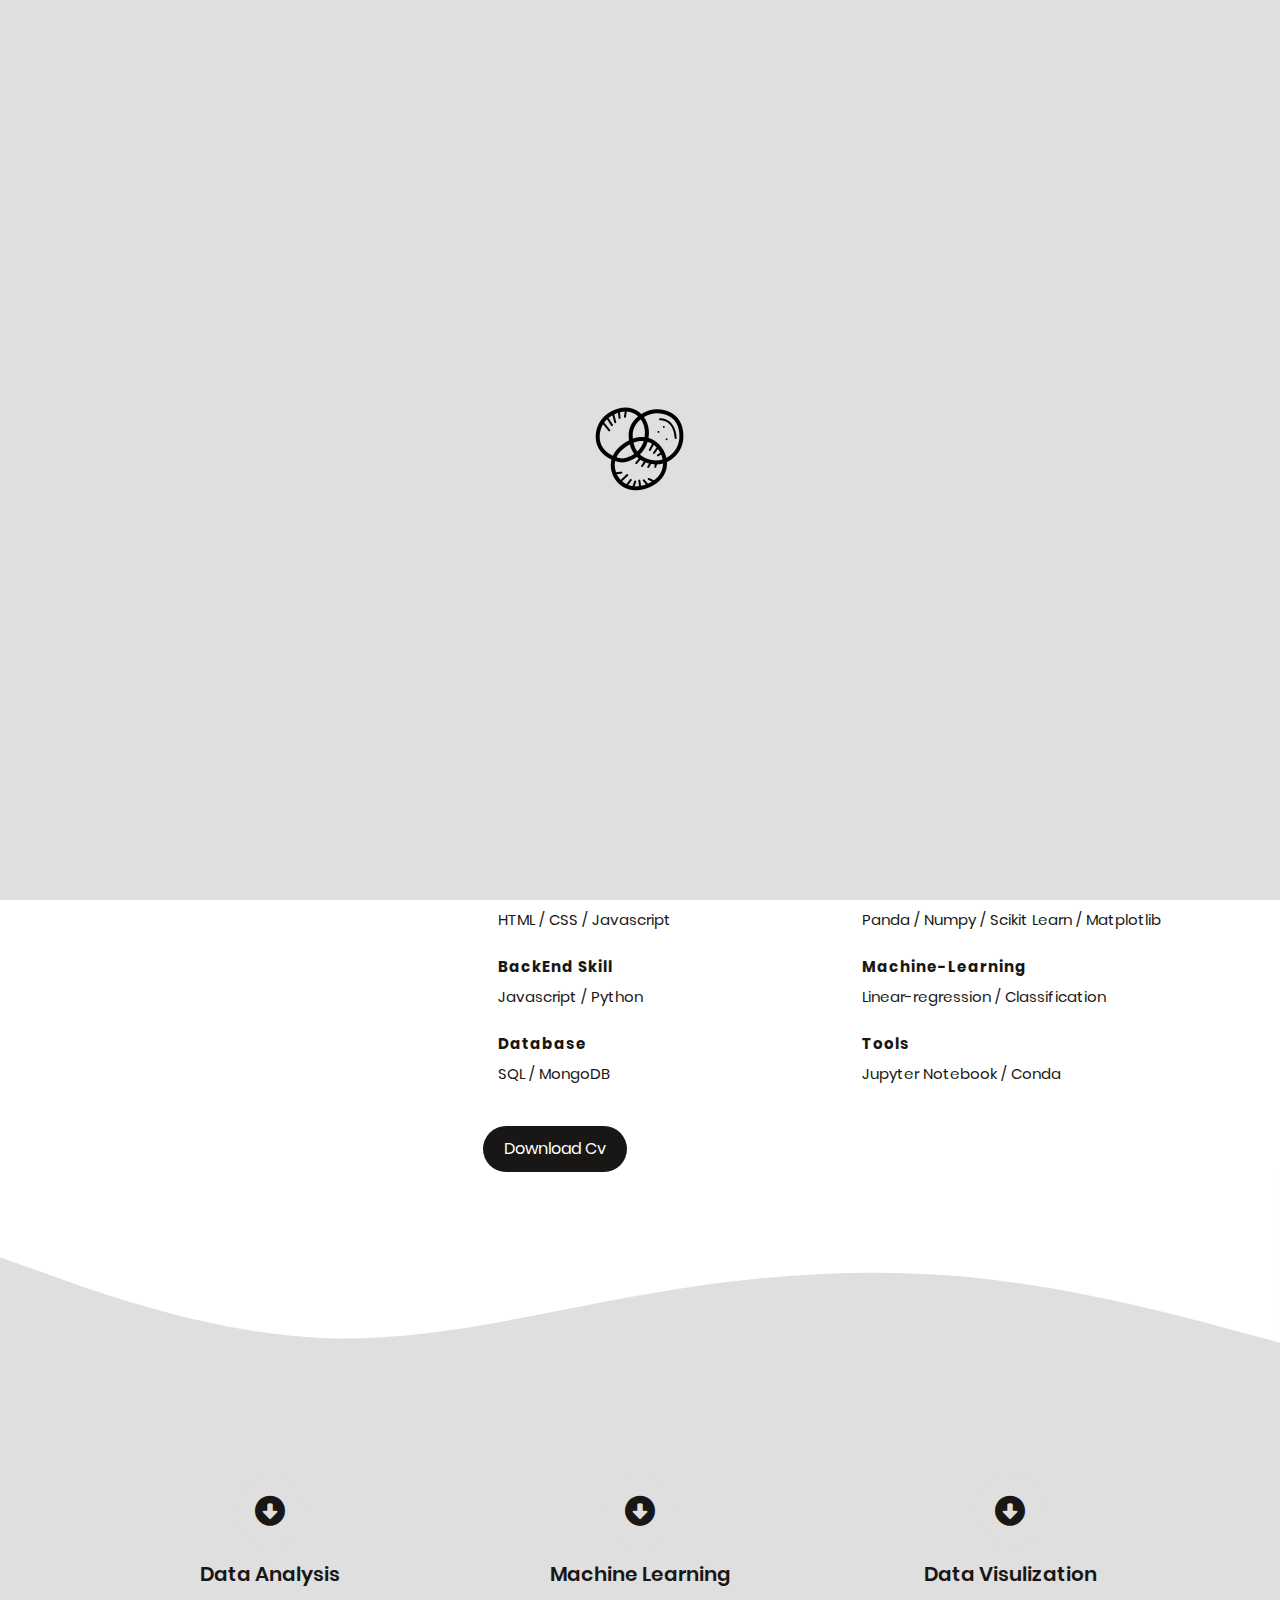
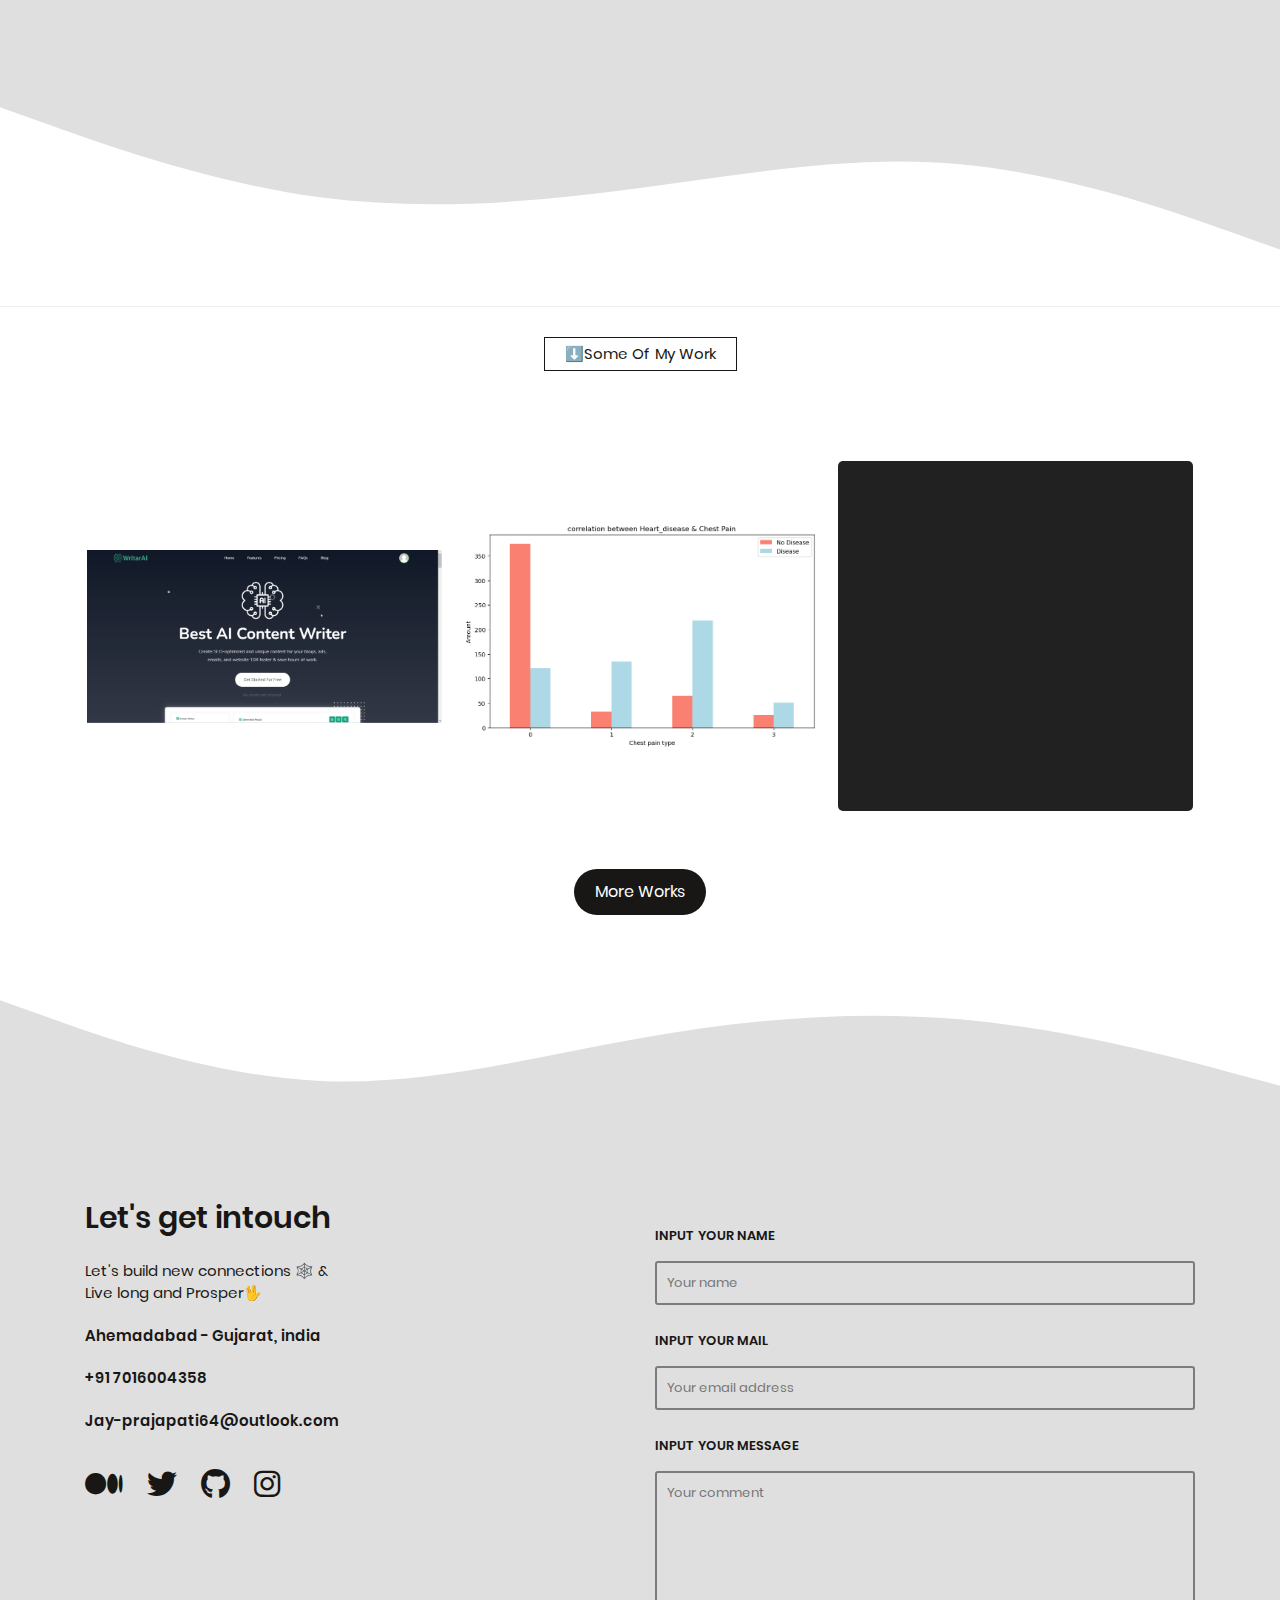
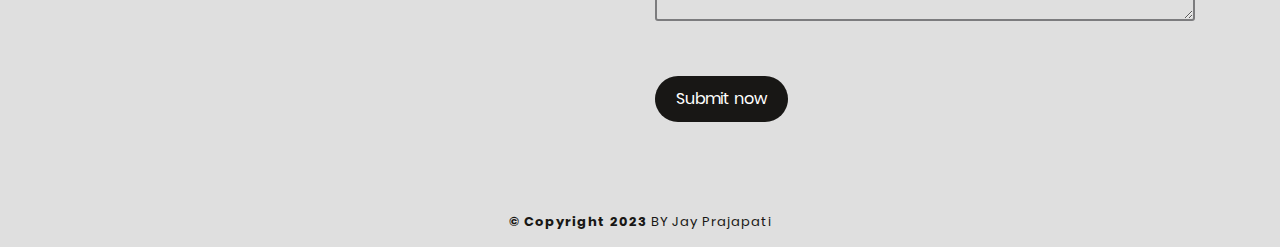
==== commit e7bec36a: "Update index.html" ====
--- a/index.html
+++ b/index.html
@@ -85,7 +85,7 @@
                 <li><a href="#portfoliosection">My Portfolio.</a></li>
                 <li><a href="#contactsection">Contact.</a></li>
                 <li><a href="https://medium.com/@jay-prajapati64">Blog.</a></li>
-                <li><a href="./blog.html">My Posts.</a></li>
+<!--                 <li><a href="./blog.html">My Posts.</a></li> -->
             </ul>
         </div>
     </div>
@@ -115,7 +115,7 @@
                     </div>
                     <div class="col-lg-6 text-center order-0 order-lg-1 mb-5 mb-lg-0">
                         <div class="heroimg">
-                            <img src="./asset/hero/Photo.png" alt="poto" class="img-fluid heroimg__poto" />
+                            <img src="./asset/hero/Anime-4.jpg" alt="poto" class="img-fluid heroimg__poto" />
                         </div>
                     </div>
                 </div>
@@ -316,9 +316,9 @@
                             <!--  PORFOLIO ITEM -->
                             <div class="porfoliowarp__item" data-groups='["Machine-Learning"]'>
                                 <a class="porfoliowarp__portolink glightbox" data-glightbox="type: image"
-                                    href="./asset/portfolio/1.png">
-
-                                    <div class="porfoliowarp__content" style="background: url(./asset/portfolio/1.png) no-repeat center;  background-position: center;
+                                    href="https://meldaiseeds.com/">
+
+                                    <div class="porfoliowarp__content" style="background: url(./asset/portfolio/5.jpg) no-repeat center;  background-position: center;
                         background-size: 100%;"></div>
                                 </a>
                             </div>
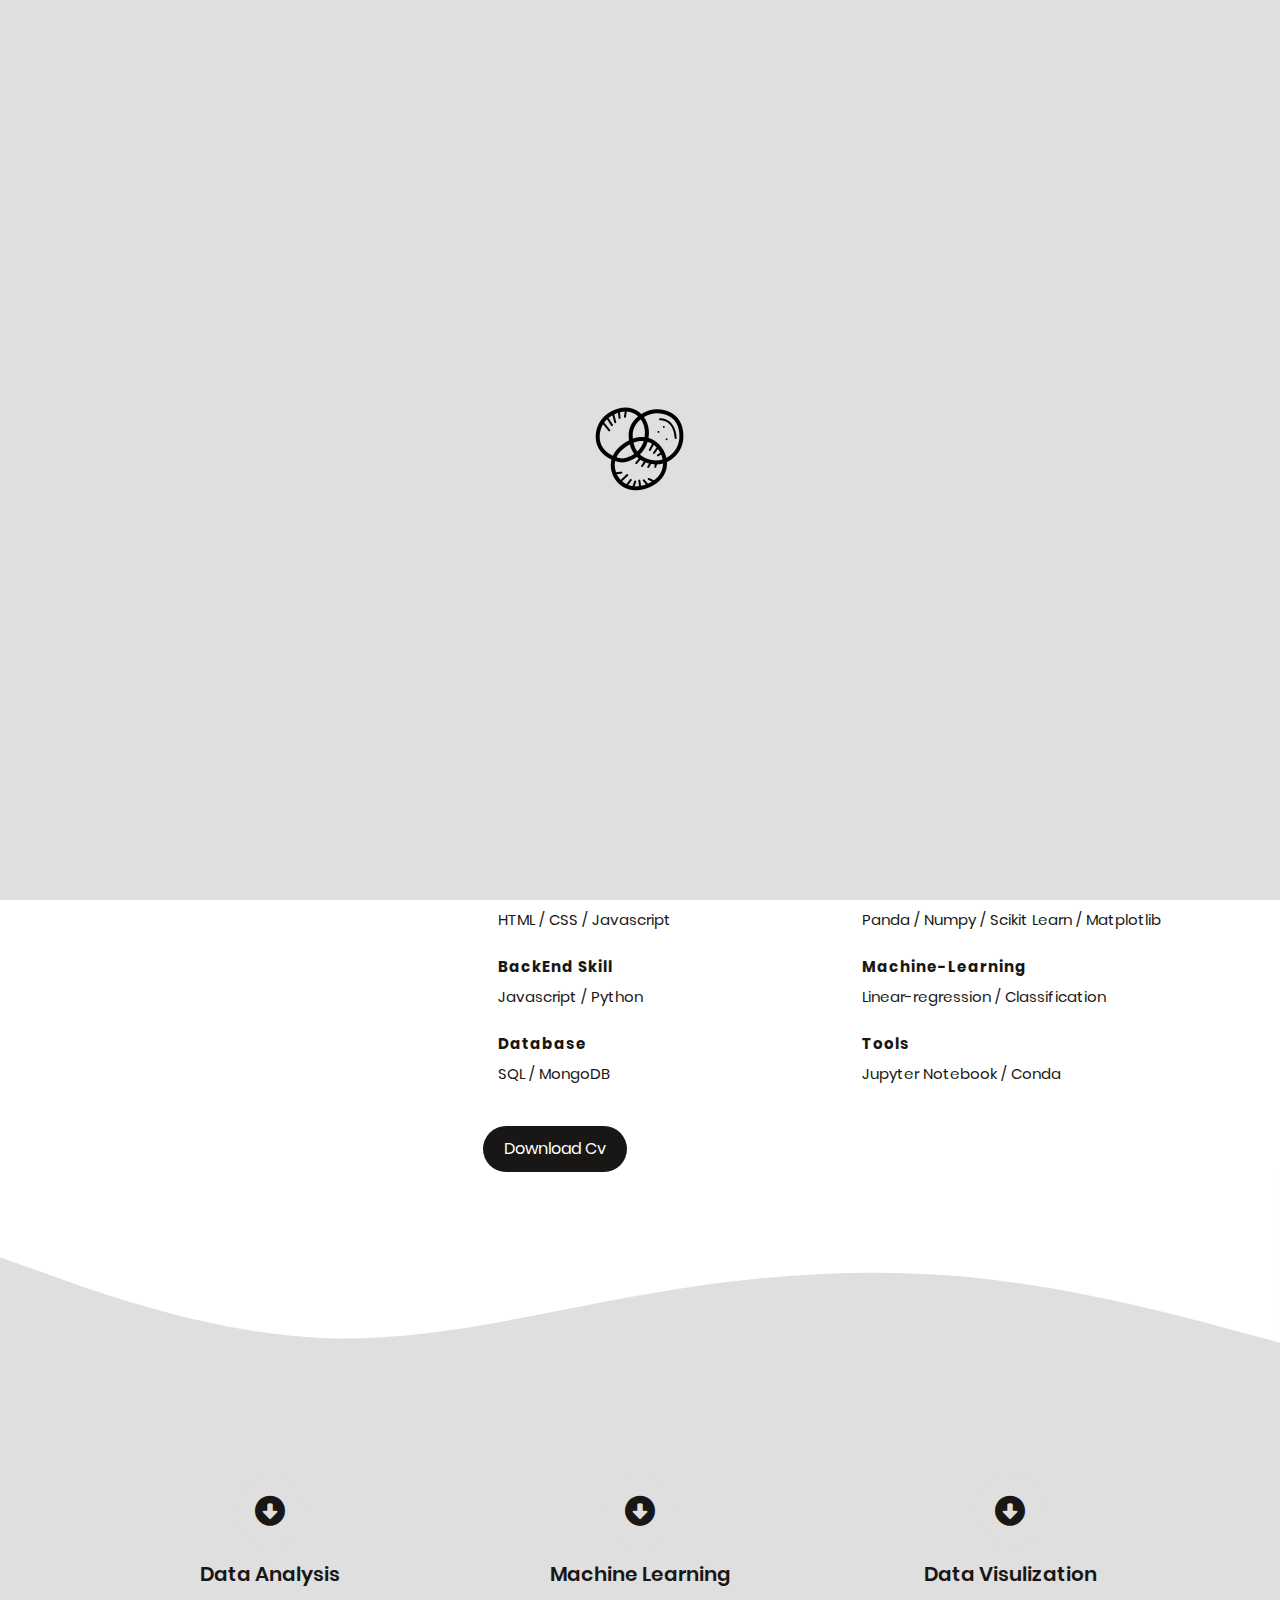
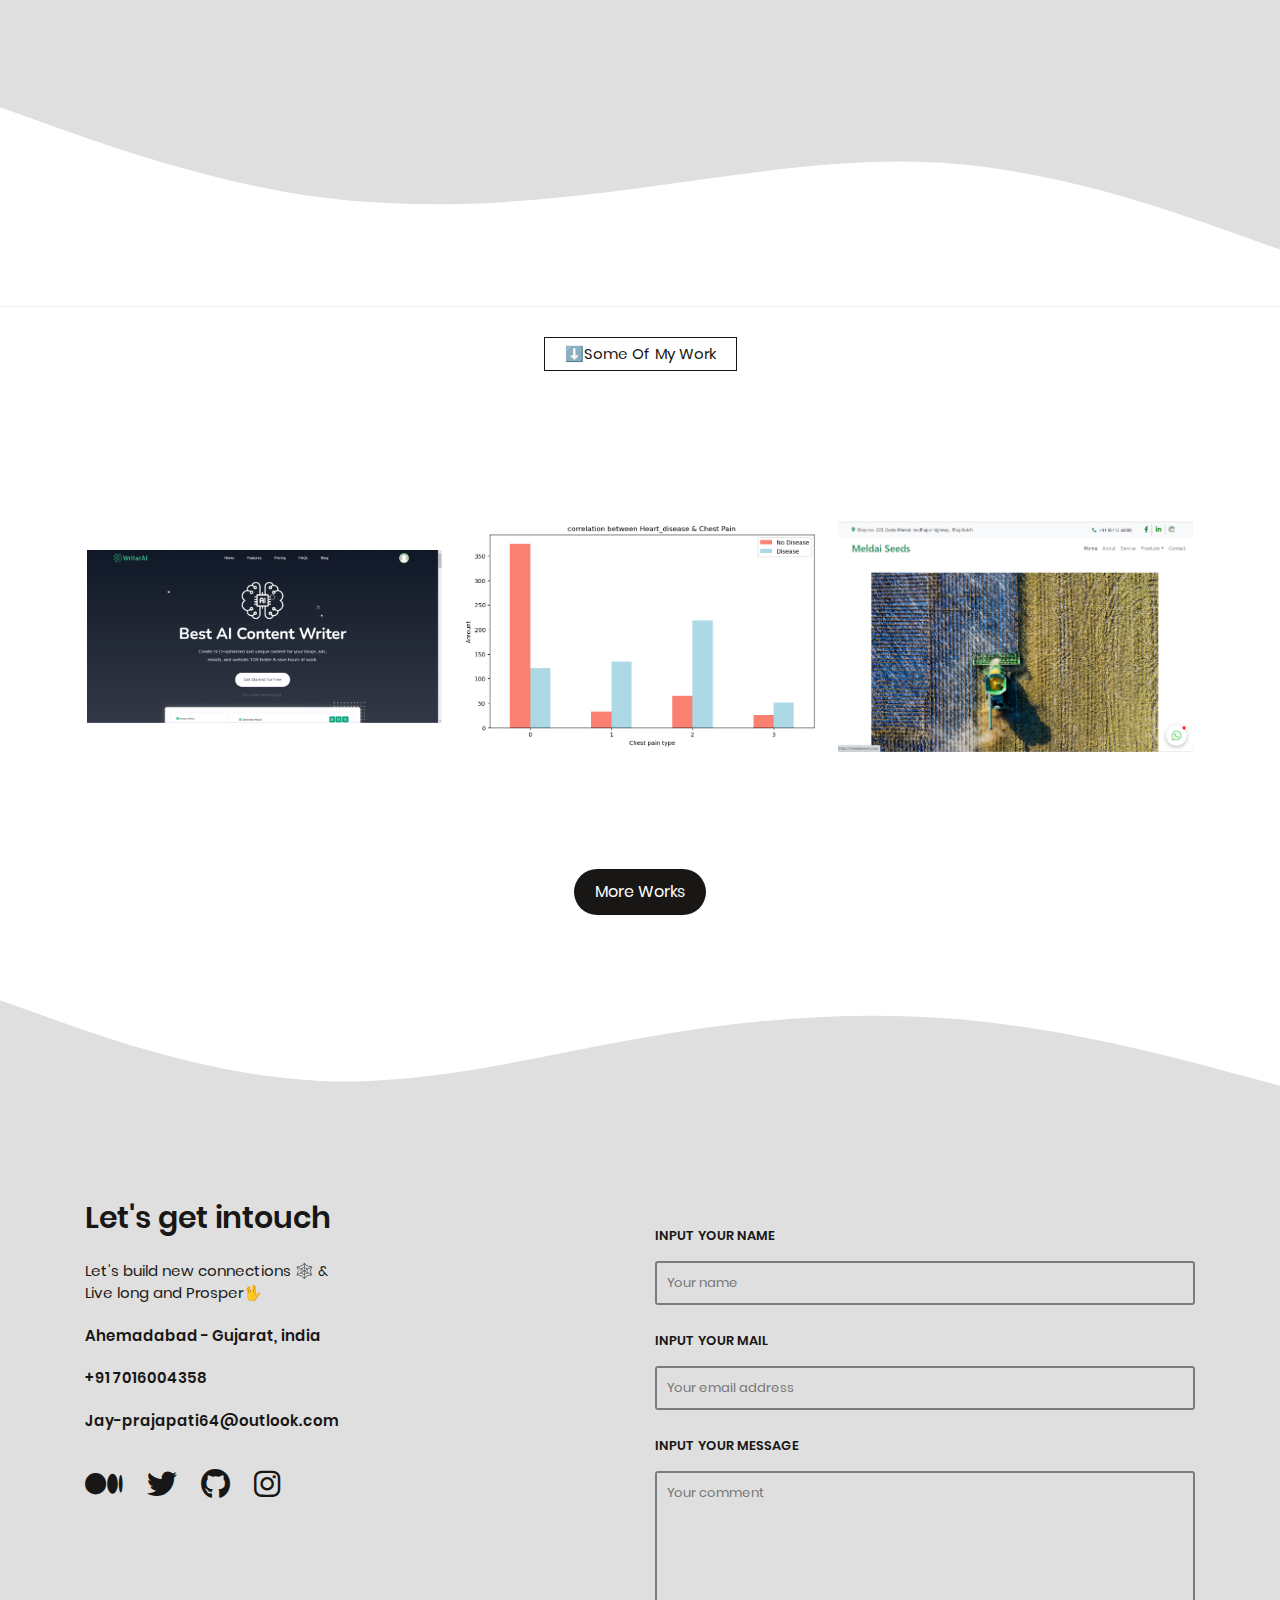
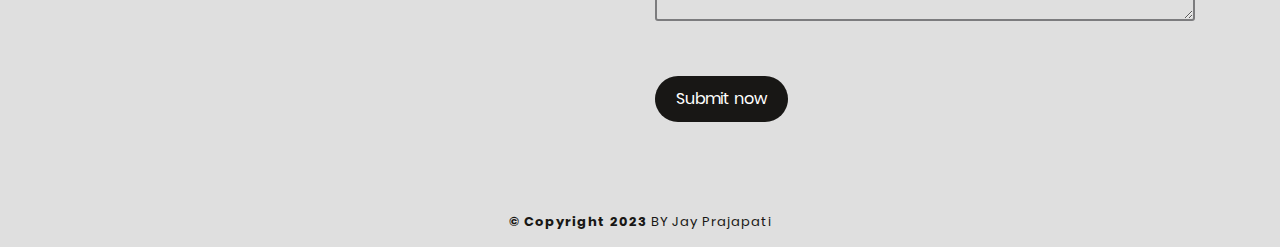
==== commit 8d481bef: "Update index.html" ====
--- a/index.html
+++ b/index.html
@@ -318,7 +318,7 @@
                                 <a class="porfoliowarp__portolink glightbox" data-glightbox="type: image"
                                     href="https://meldaiseeds.com/">
 
-                                    <div class="porfoliowarp__content" style="background: url(./asset/portfolio/5.jpg) no-repeat center;  background-position: center;
+                                    <div class="porfoliowarp__content" style="background: url(./asset/portfolio/5.png) no-repeat center;  background-position: center;
                         background-size: 100%;"></div>
                                 </a>
                             </div>
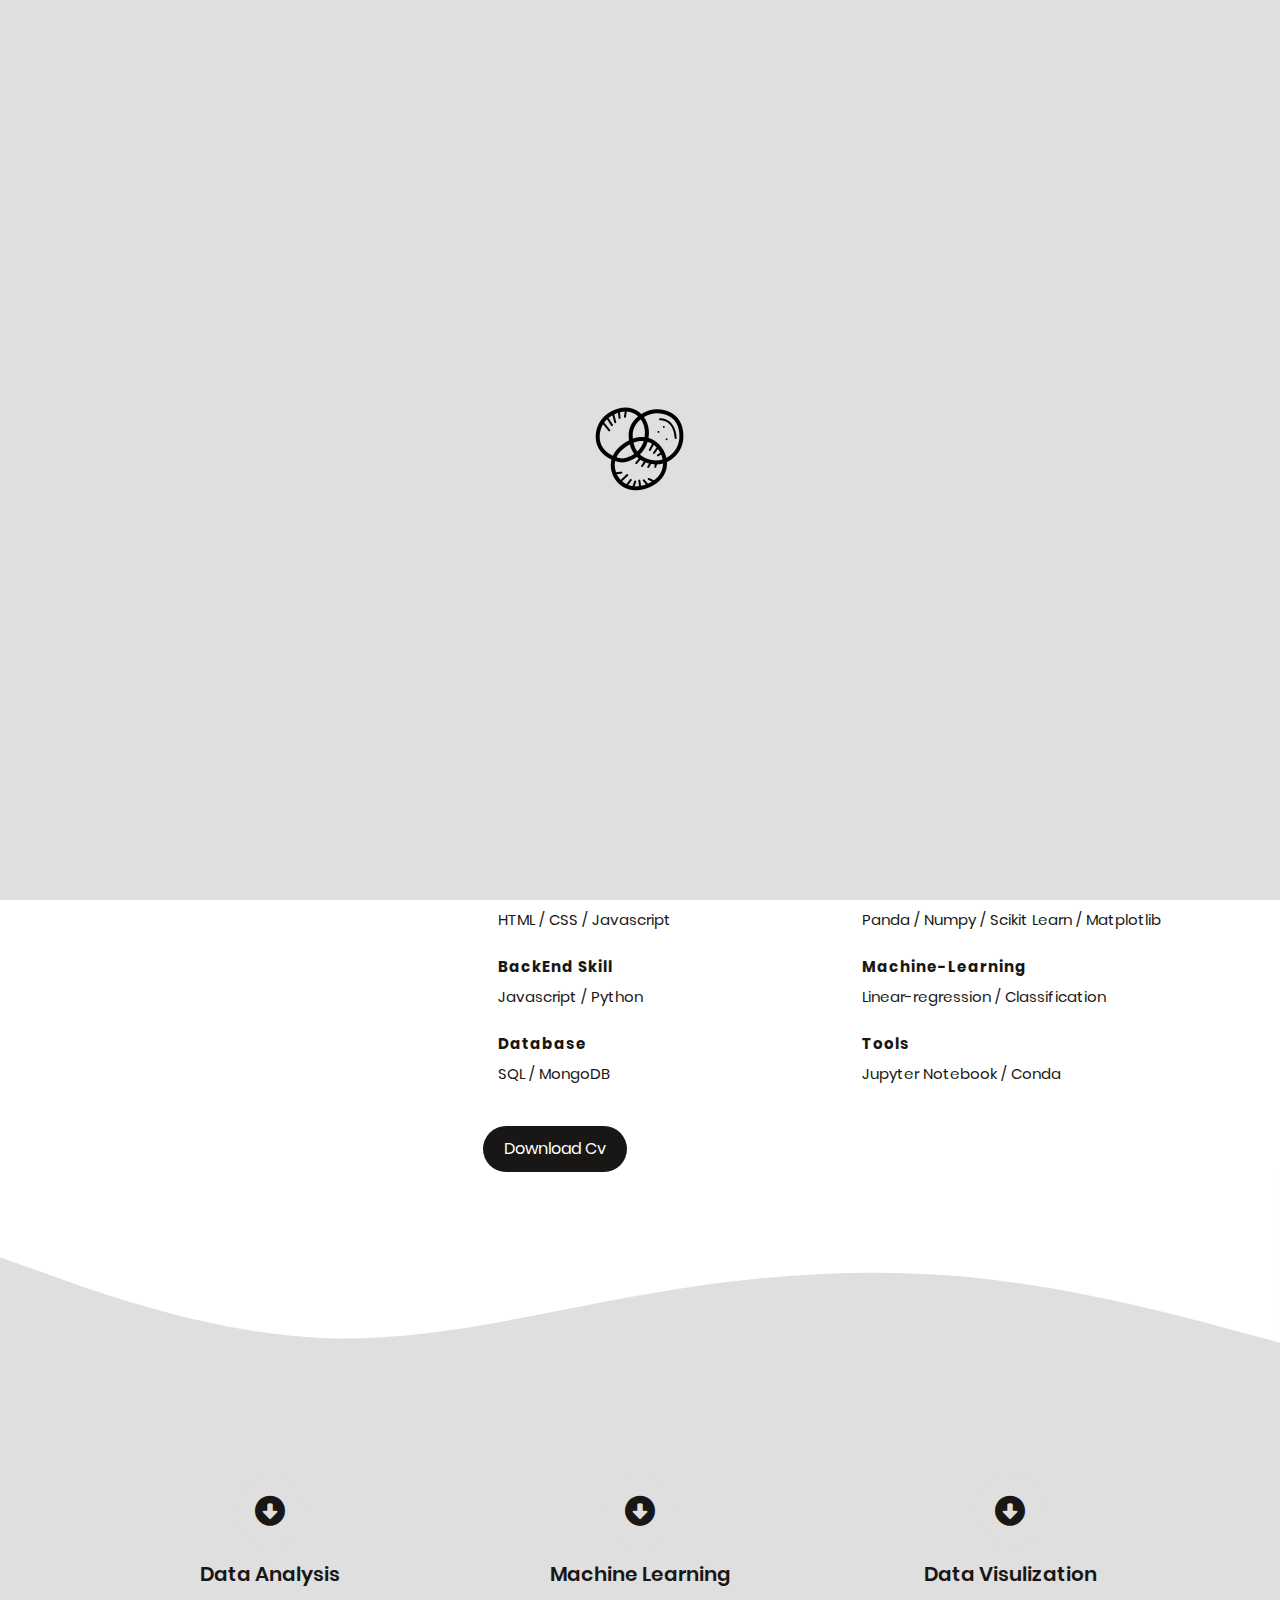
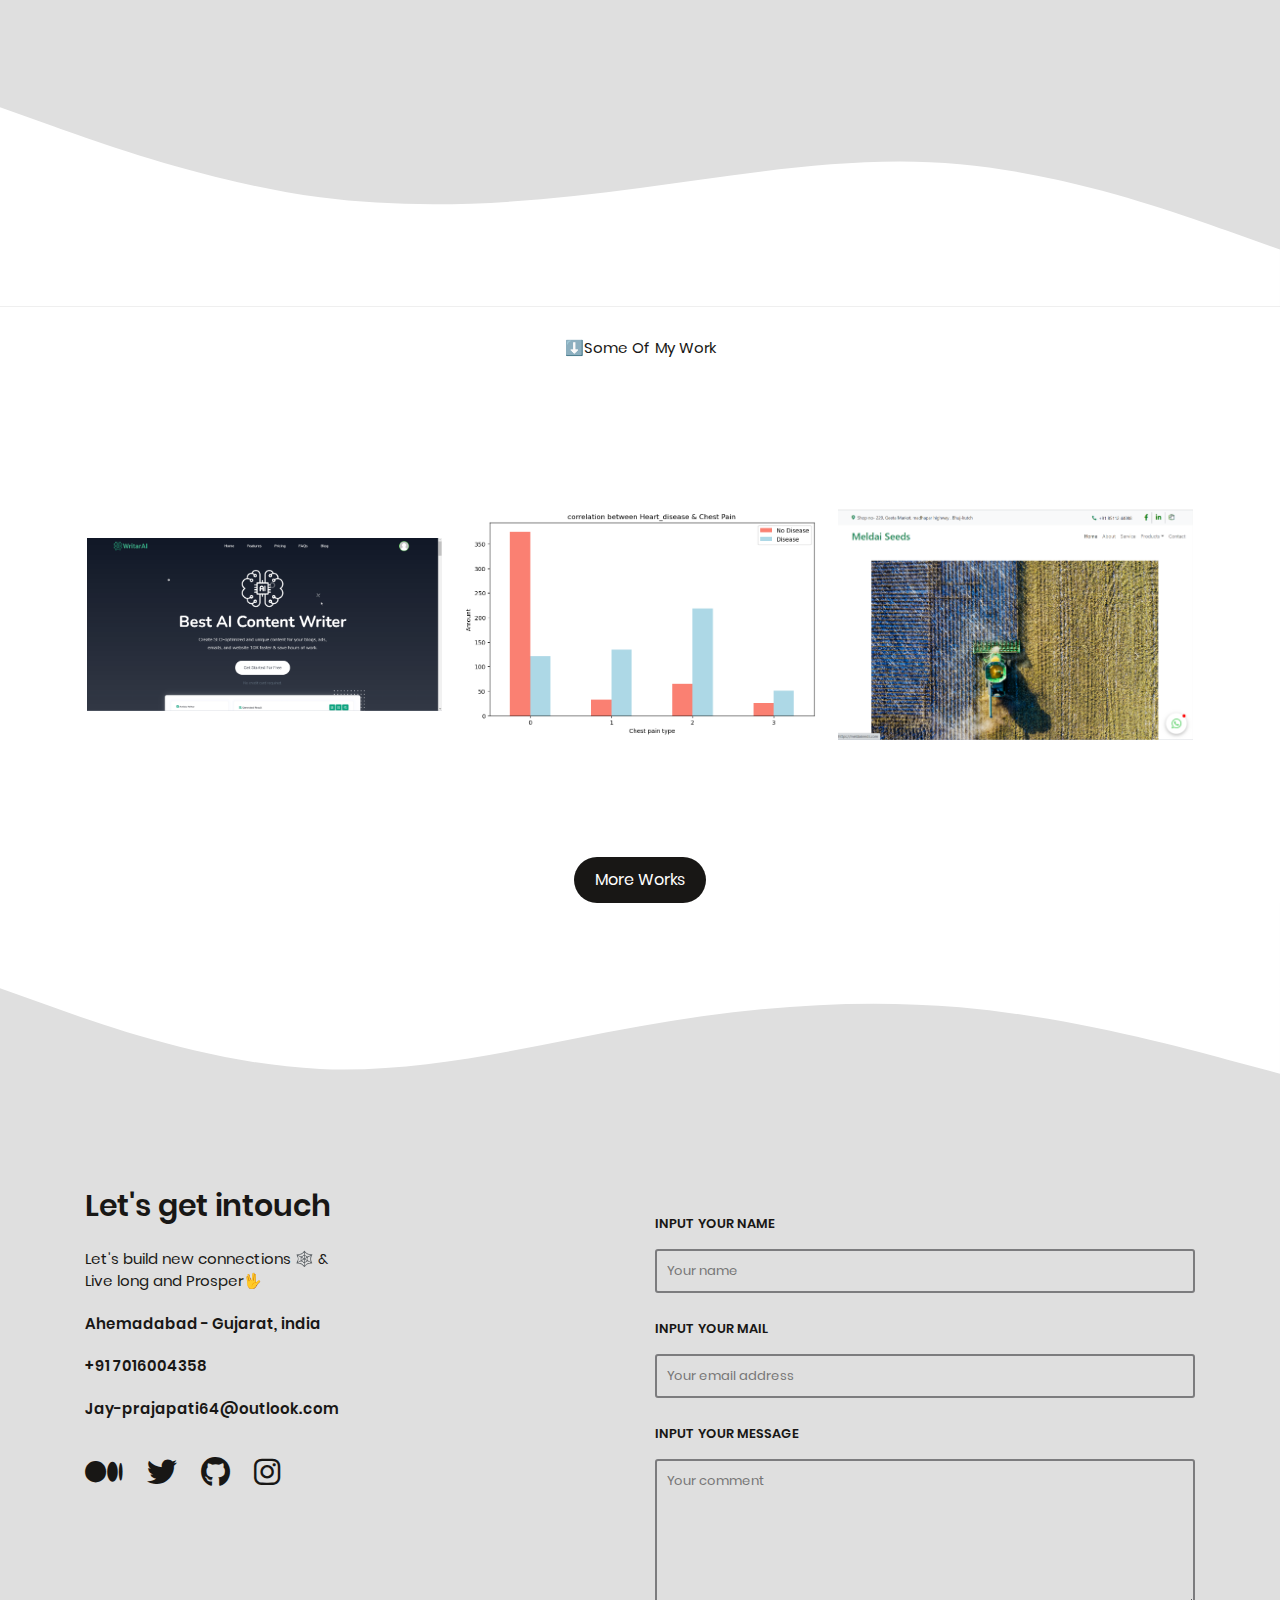
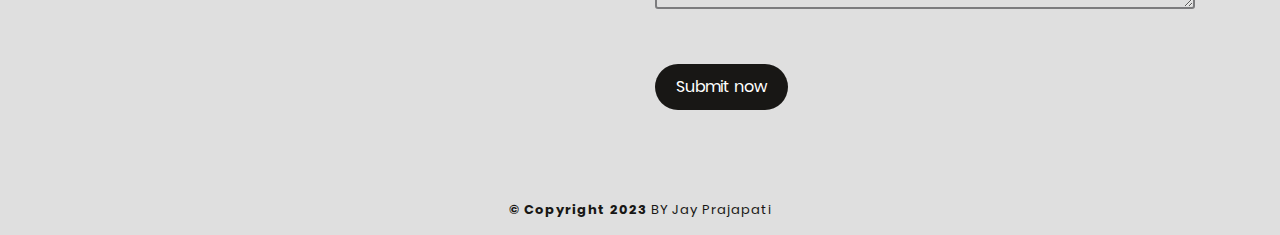
==== commit 1d828d41: "Update index.html" ====
--- a/index.html
+++ b/index.html
@@ -306,7 +306,7 @@
                         <div class="warpfilter text-center">
                             <ul id="filterwrap"
                                 class="warpfilter__filter justify-content-centerext-center text-lg-center">
-                                <li data-group="all" class=""> ⬇️Some Of My Work</li>
+                                <span data-group="all" class=""> ⬇️Some Of My Work</span>
                                 <!-- <li data-group="Data-Analysis">Data Analysis</li>
                                 <li data-group="Machine-Learning">Machine Learning</li> -->
                             </ul>
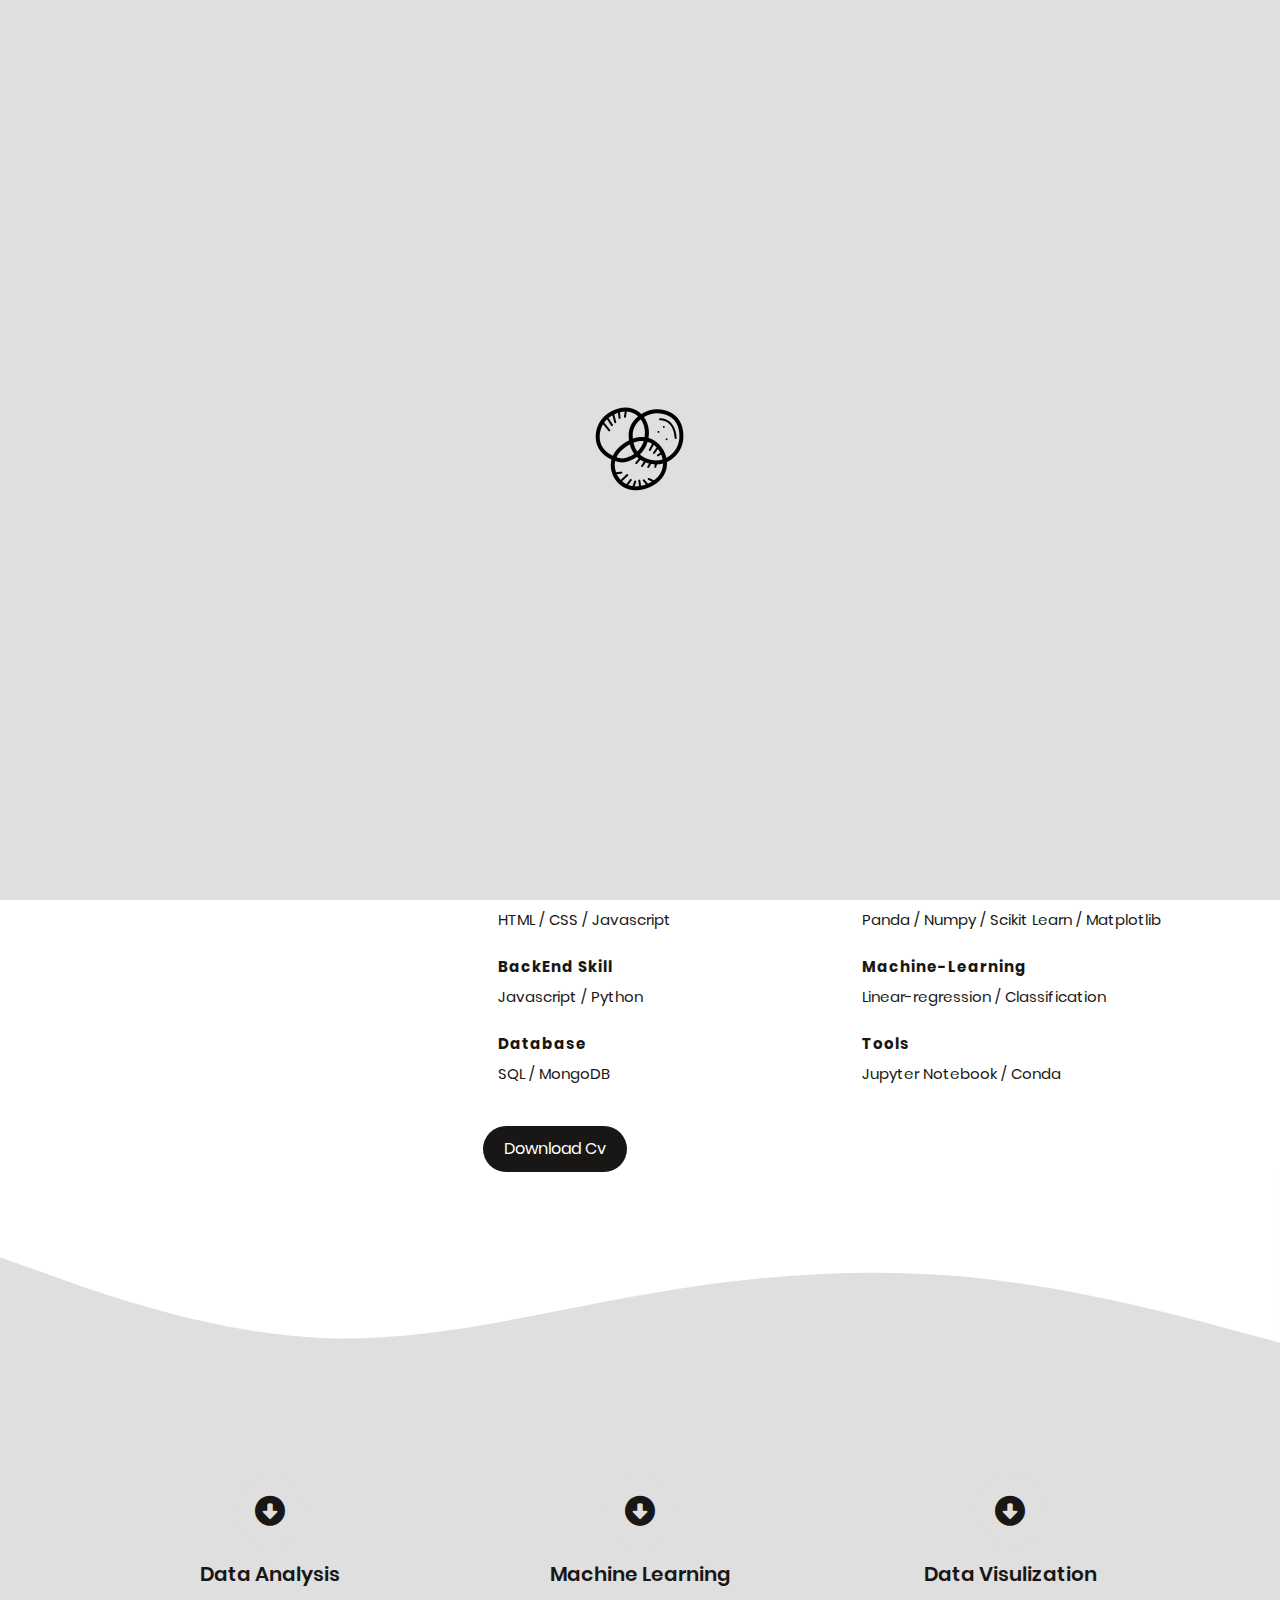
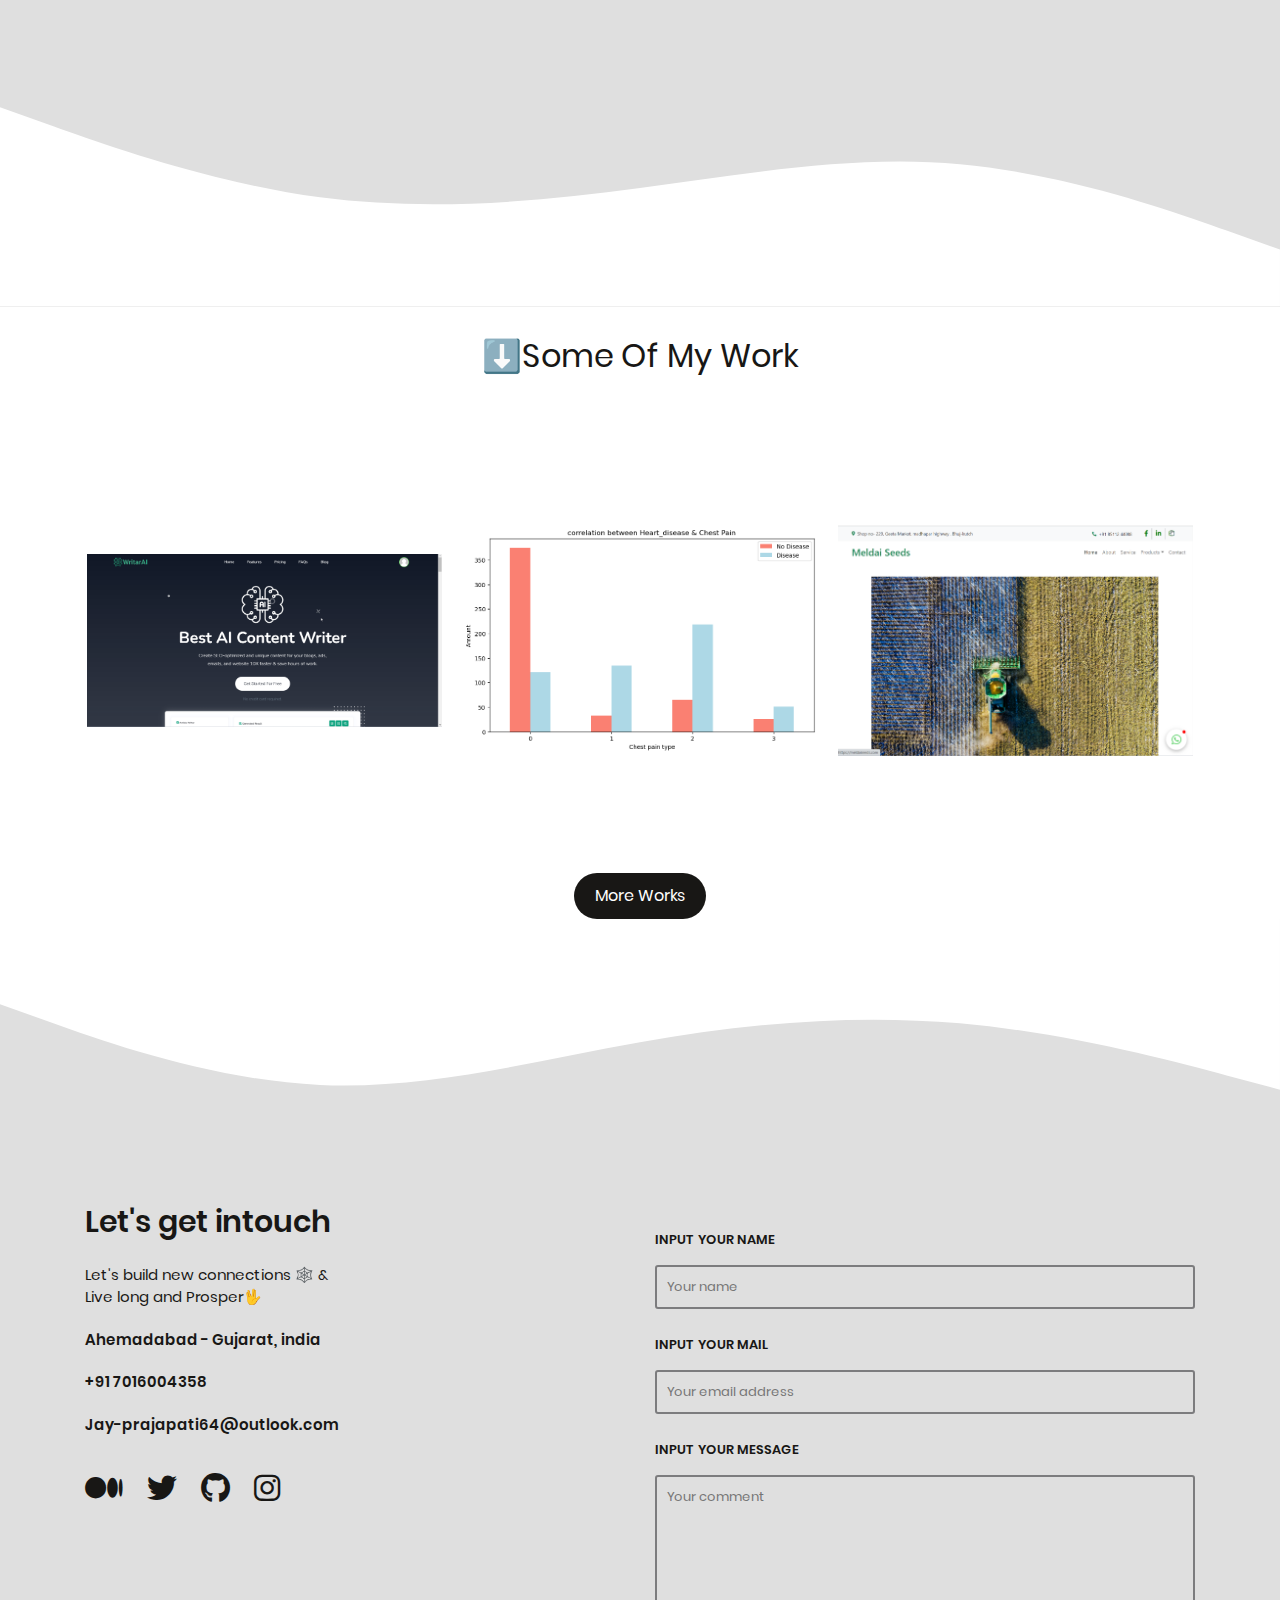
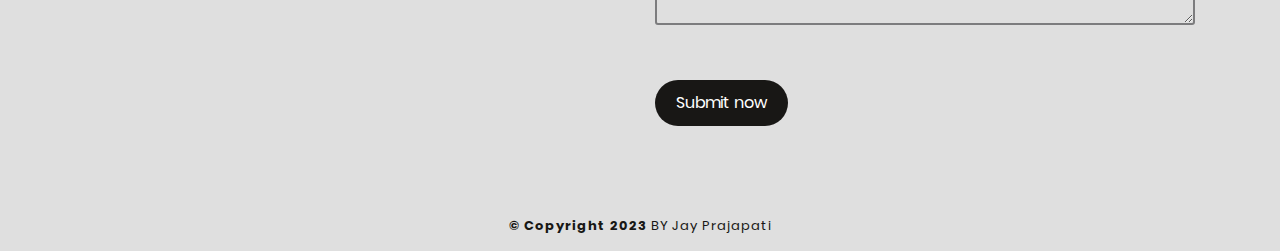
==== commit 1149b3fe: "Update index.html" ====
--- a/index.html
+++ b/index.html
@@ -306,7 +306,7 @@
                         <div class="warpfilter text-center">
                             <ul id="filterwrap"
                                 class="warpfilter__filter justify-content-centerext-center text-lg-center">
-                                <span data-group="all" class=""> ⬇️Some Of My Work</span>
+                                <span data-group="all" class=""><h2> ⬇️Some Of My Work</h2></span>
                                 <!-- <li data-group="Data-Analysis">Data Analysis</li>
                                 <li data-group="Machine-Learning">Machine Learning</li> -->
                             </ul>
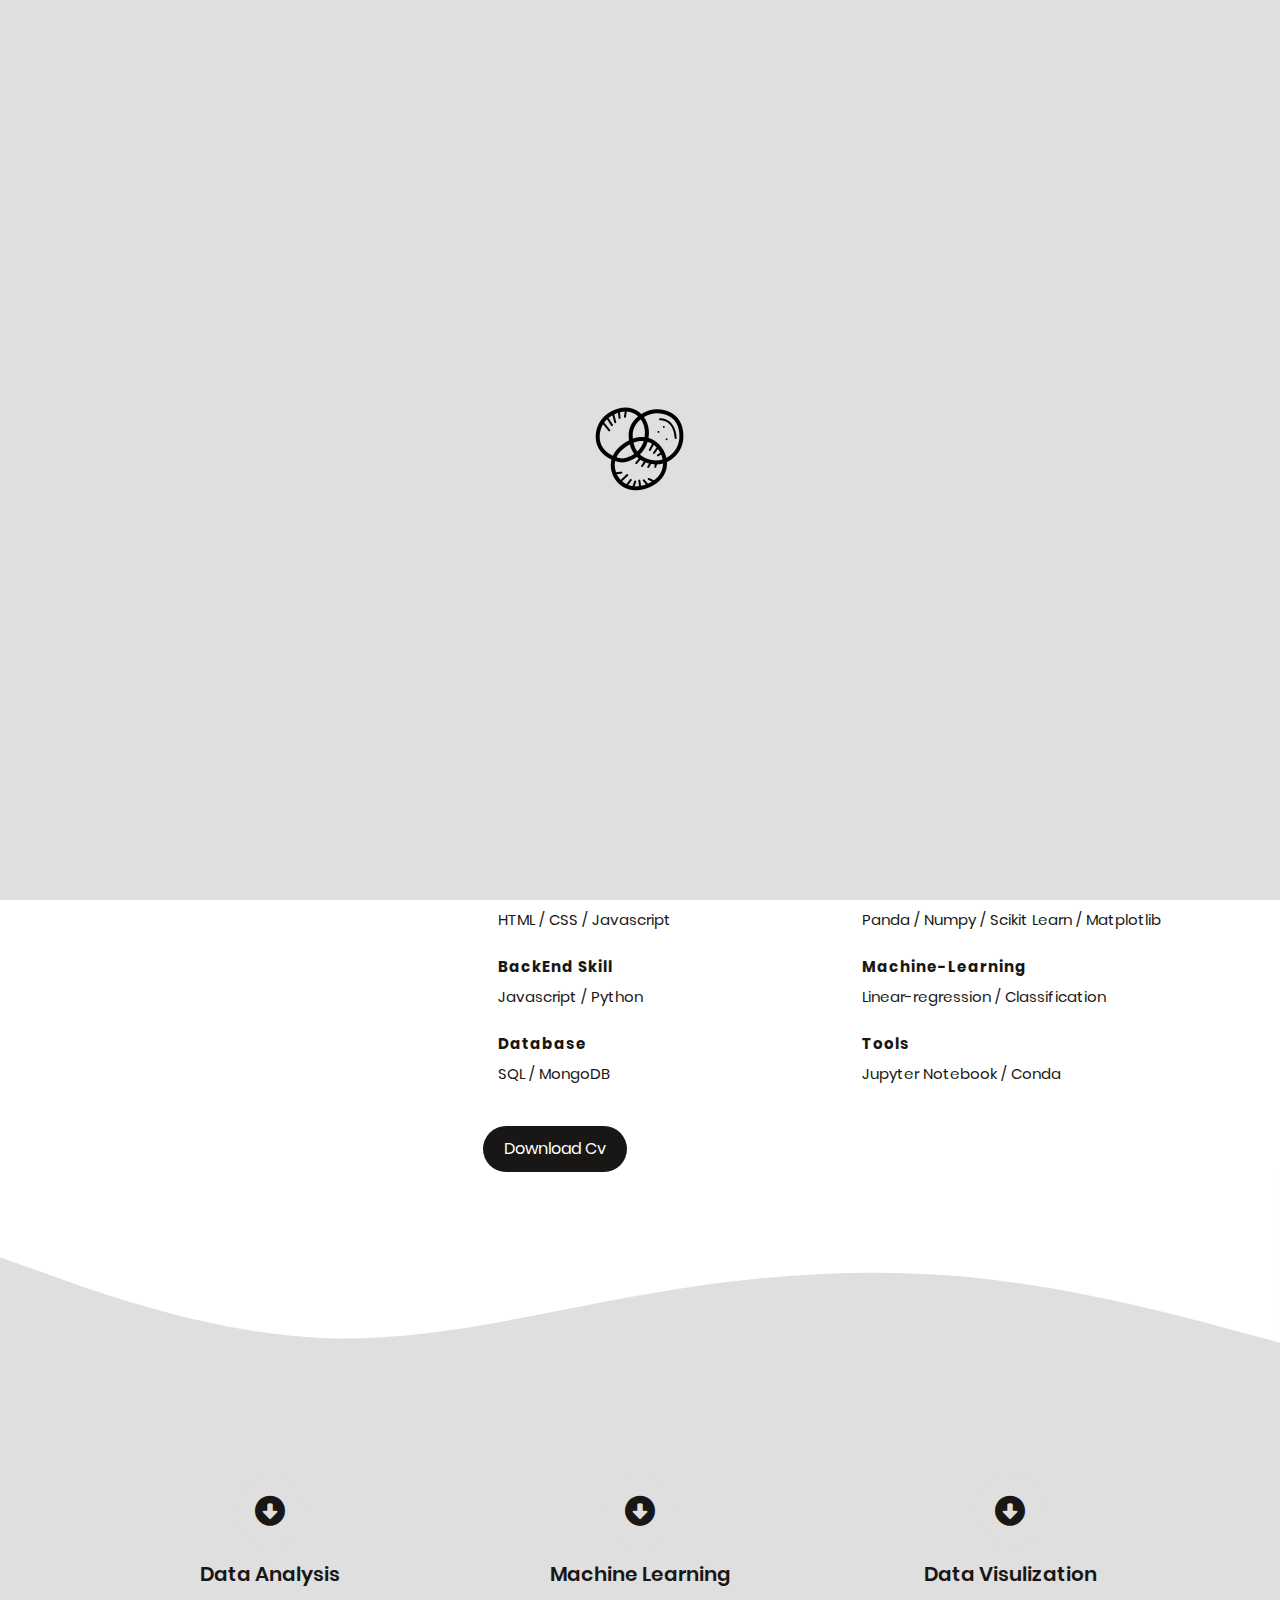
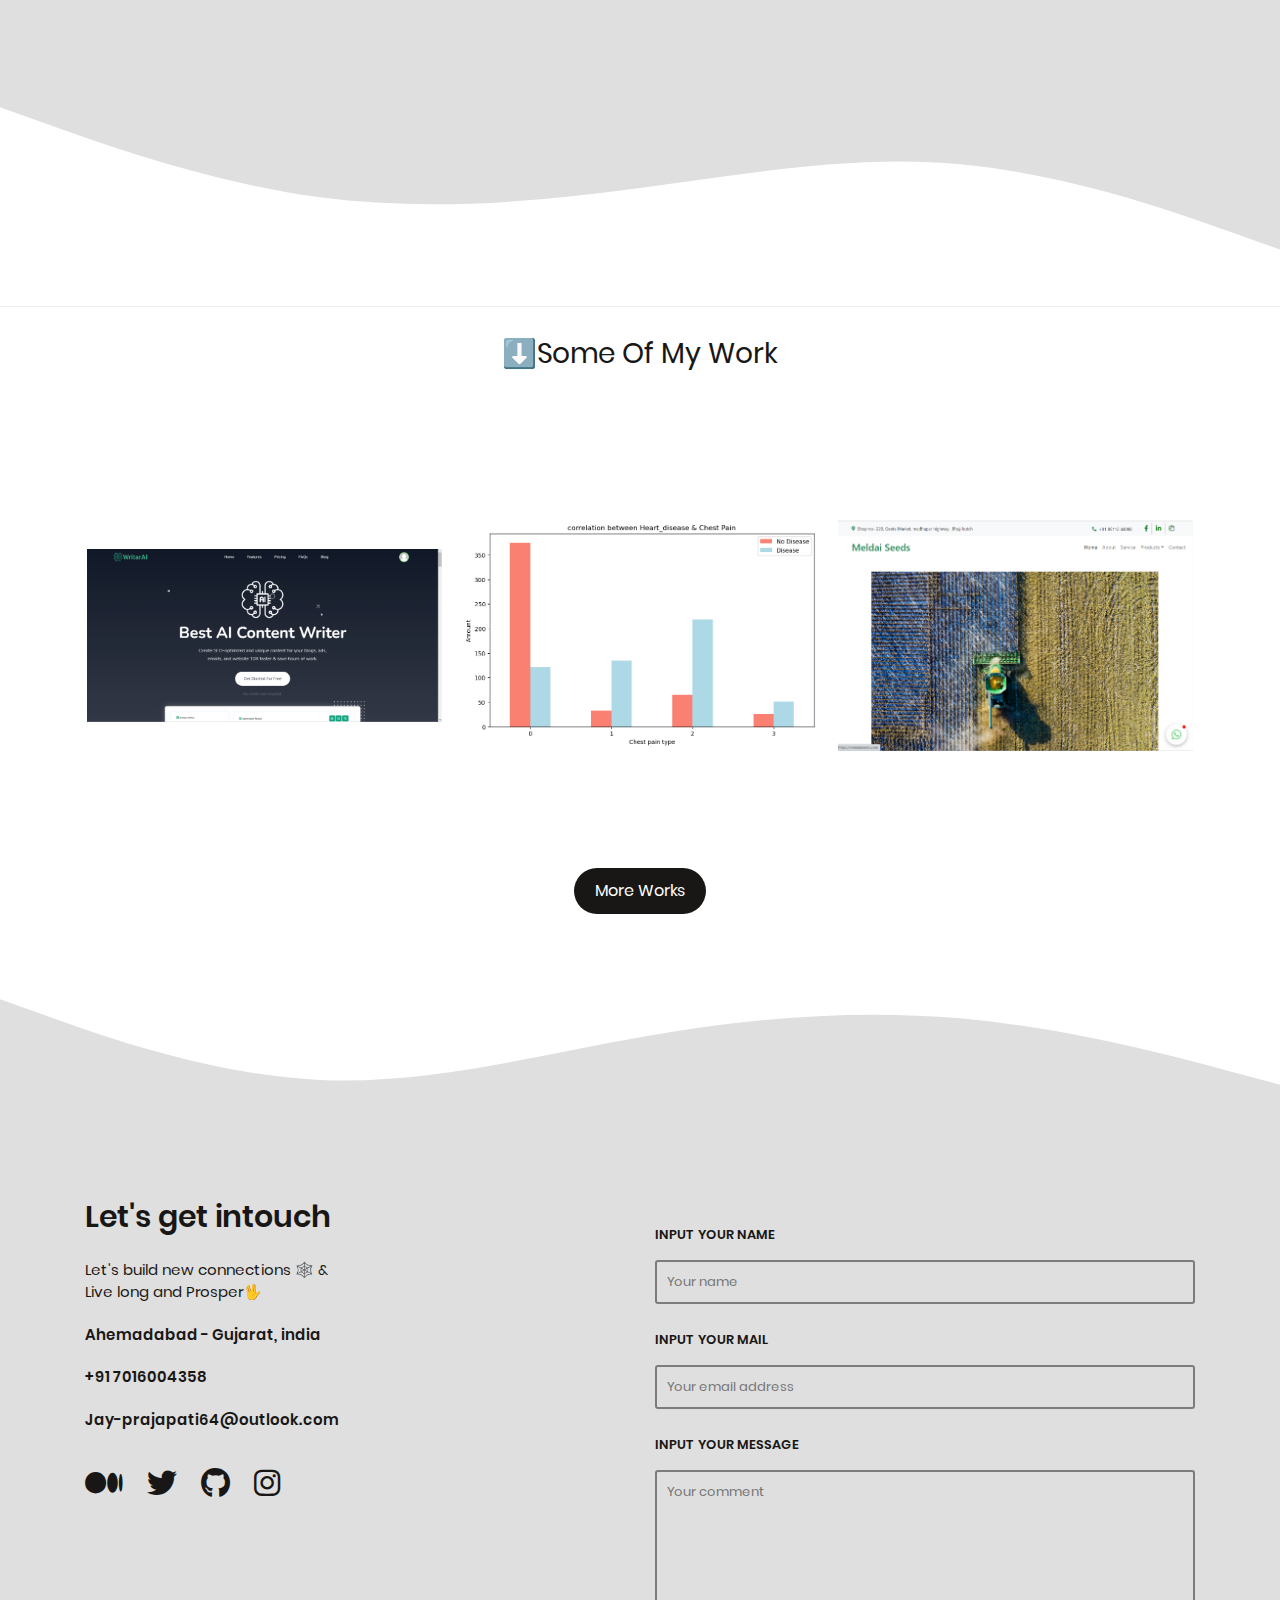
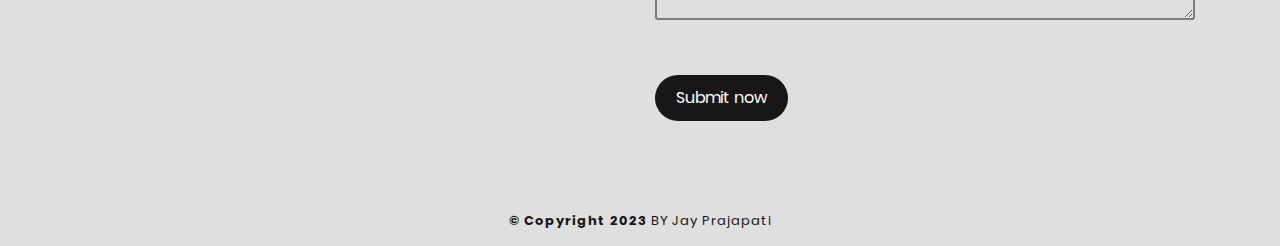
==== commit a933b233: "Update index.html" ====
--- a/index.html
+++ b/index.html
@@ -306,7 +306,7 @@
                         <div class="warpfilter text-center">
                             <ul id="filterwrap"
                                 class="warpfilter__filter justify-content-centerext-center text-lg-center">
-                                <span data-group="all" class=""><h2> ⬇️Some Of My Work</h2></span>
+                                <span data-group="all" class=""><h3> ⬇️Some Of My Work</h3></span>
                                 <!-- <li data-group="Data-Analysis">Data Analysis</li>
                                 <li data-group="Machine-Learning">Machine Learning</li> -->
                             </ul>
